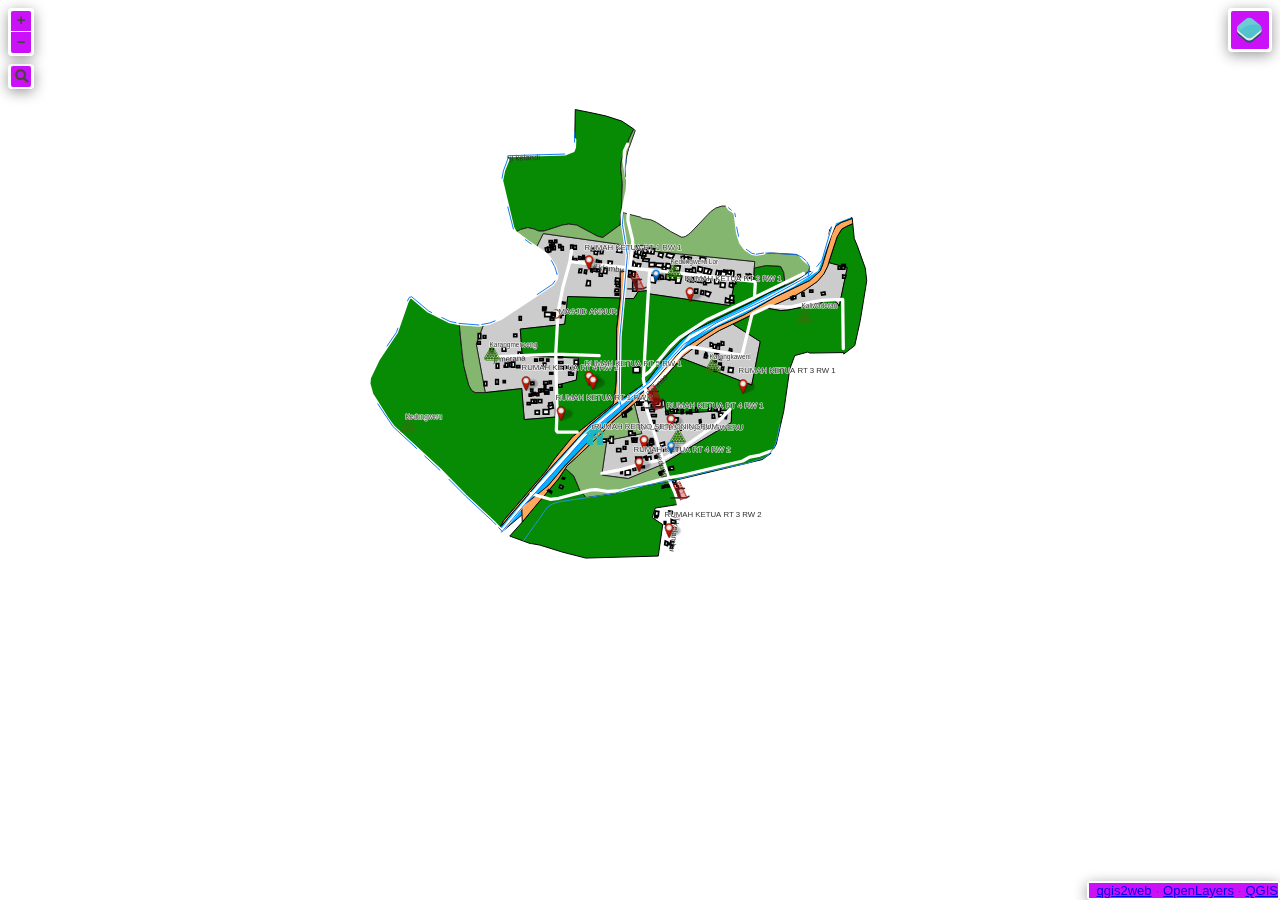
==== peta.html @ 65f56fa5 "first commit" ====
<!doctype html>
<html lang="en">
    <head>
        <meta charset="utf-8">
        <meta http-equiv="X-UA-Compatible" content="IE=edge">
        <meta name="viewport" content="initial-scale=1,user-scalable=no,maximum-scale=1,width=device-width">
        <meta name="mobile-web-app-capable" content="yes">
        <meta name="apple-mobile-web-app-capable" content="yes">
        <link rel="stylesheet" href="./resources/ol.css">
        <link rel="stylesheet" href="resources/fontawesome-all.min.css">
        <link href="resources/ol-geocoder.min.css" rel="stylesheet">
        <link rel="stylesheet" href="./resources/ol-layerswitcher.css">
        <link rel="stylesheet" href="./resources/qgis2web.css">
        <style>
        html, body {
            background-color: #ffffff;
        }
        .ol-control > * {
            background-color: #cb11f8!important;
            color: #444444!important;
            border-radius: 0px;
        }
        .ol-attribution a, .gcd-gl-input::placeholder, .search-layer-input-search::placeholder {
            color: #444444!important;
        }
        .search-layer-input-search {
            background-color: #cb11f8!important;
        }
        .ol-control > *:focus, .ol-control >*:hover {
            background-color: rgba(203, 17, 248, 0.7)!important;
        } 
        .ol-control {
            background-color: rgba(255,255,255,.4) !important;
            padding: 2px !important;
        } 
        </style>

        <style>
        html, body, #map {
            width: 100%;
            height: 100%;
            padding: 0;
            margin: 0;
        }
        </style>
        <title></title>
    </head>
    <body>
        <div id="map">
            <div id="popup" class="ol-popup">
                <a href="#" id="popup-closer" class="ol-popup-closer"></a>
                <div id="popup-content"></div>
            </div>
        </div>
        <script src="resources/qgis2web_expressions.js"></script>
<script src="resources/proj4.js"></script>
        <script>proj4.defs('EPSG:4326','+proj=longlat +datum=WGS84 +no_defs');</script>
        <script src="./resources/functions.js"></script>
        <script src="./resources/ol.js"></script>
        <script src="./resources/ol-layerswitcher.js"></script>
        <script src="resources/ol-geocoder.js"></script>
        <script src="layers/ADMINISTRASIDESA_AR_25K_1.js"></script><script src="layers/PEMUKIMAN_AR_25K_2.js"></script><script src="layers/SUNGAI_AR_25K_3.js"></script><script src="layers/AGRISAWAH_AR_25K_4.js"></script><script src="layers/AGRIKEBUN_AR_25K_5.js"></script><script src="layers/NONAGRIALANG_AR_25K_6.js"></script><script src="layers/ihum_poly_7.js"></script><script src="layers/ihum_line_8.js"></script><script src="layers/TOPONIMI_PT_25K_9.js"></script><script src="layers/SUNGAI_LN_25K_10.js"></script><script src="layers/IRIGASI_LN_25K_11.js"></script><script src="layers/TAMBANGAN_PT_25K_12.js"></script><script src="layers/TONGGAKKM_PT_25K_13.js"></script><script src="layers/PEMERINTAHAN_PT_25K_14.js"></script><script src="layers/NIAGA_PT_25K_15.js"></script><script src="layers/SARANAIBADAH_PT_25K_16.js"></script><script src="layers/BANGUNAN_PT_25K_17.js"></script><script src="layers/KESEHATAN_PT_25K_18.js"></script><script src="layers/JEMBATAN_PT_25K_19.js"></script><script src="layers/PENDIDIKAN_PT_25K_20.js"></script><script src="layers/ADMINISTRASIDESA_AR_25Kcopy_21.js"></script>
        <script src="styles/ADMINISTRASIDESA_AR_25K_1_style.js"></script><script src="styles/PEMUKIMAN_AR_25K_2_style.js"></script><script src="styles/SUNGAI_AR_25K_3_style.js"></script><script src="styles/AGRISAWAH_AR_25K_4_style.js"></script><script src="styles/AGRIKEBUN_AR_25K_5_style.js"></script><script src="styles/NONAGRIALANG_AR_25K_6_style.js"></script><script src="styles/ihum_poly_7_style.js"></script><script src="styles/ihum_line_8_style.js"></script><script src="styles/TOPONIMI_PT_25K_9_style.js"></script><script src="styles/SUNGAI_LN_25K_10_style.js"></script><script src="styles/IRIGASI_LN_25K_11_style.js"></script><script src="styles/TAMBANGAN_PT_25K_12_style.js"></script><script src="styles/TONGGAKKM_PT_25K_13_style.js"></script><script src="styles/PEMERINTAHAN_PT_25K_14_style.js"></script><script src="styles/NIAGA_PT_25K_15_style.js"></script><script src="styles/SARANAIBADAH_PT_25K_16_style.js"></script><script src="styles/BANGUNAN_PT_25K_17_style.js"></script><script src="styles/KESEHATAN_PT_25K_18_style.js"></script><script src="styles/JEMBATAN_PT_25K_19_style.js"></script><script src="styles/PENDIDIKAN_PT_25K_20_style.js"></script><script src="styles/ADMINISTRASIDESA_AR_25Kcopy_21_style.js"></script>
        <script src="./layers/layers.js" type="text/javascript"></script> 
        <script src="./resources/Autolinker.min.js"></script>
        <script src="./resources/qgis2web.js"></script>
    </body>
</html>
---- resources/ol.css ----
.ol-box{box-sizing:border-box;border-radius:2px;border:2px solid #00f}.ol-mouse-position{top:8px;right:8px;position:absolute}.ol-scale-line{background:rgba(0,60,136,.3);border-radius:4px;bottom:8px;left:8px;padding:2px;position:absolute}.ol-scale-line-inner{border:1px solid #eee;border-top:none;color:#eee;font-size:10px;text-align:center;margin:1px;will-change:contents,width;transition:all .25s}.ol-scale-bar{position:absolute;bottom:8px;left:8px}.ol-scale-step-marker{width:1px;height:15px;background-color:#000;float:right;z-Index:10}.ol-scale-step-text{position:absolute;bottom:-5px;font-size:12px;z-Index:11;color:#000;text-shadow:-2px 0 #fff,0 2px #fff,2px 0 #fff,0 -2px #fff}.ol-scale-text{position:absolute;font-size:14px;text-align:center;bottom:25px;color:#000;text-shadow:-2px 0 #fff,0 2px #fff,2px 0 #fff,0 -2px #fff}.ol-scale-singlebar{position:relative;height:10px;z-Index:9;box-sizing:border-box;border:1px solid #000}.ol-unsupported{display:none}.ol-unselectable,.ol-viewport{-webkit-touch-callout:none;-webkit-user-select:none;-moz-user-select:none;-ms-user-select:none;user-select:none;-webkit-tap-highlight-color:transparent}.ol-selectable{-webkit-touch-callout:default;-webkit-user-select:text;-moz-user-select:text;-ms-user-select:text;user-select:text}.ol-grabbing{cursor:-webkit-grabbing;cursor:-moz-grabbing;cursor:grabbing}.ol-grab{cursor:move;cursor:-webkit-grab;cursor:-moz-grab;cursor:grab}.ol-control{position:absolute;background-color:rgba(255,255,255,.4);border-radius:4px;padding:2px}.ol-control:hover{background-color:rgba(255,255,255,.6)}.ol-zoom{top:.5em;left:.5em}.ol-rotate{top:.5em;right:.5em;transition:opacity .25s linear,visibility 0s linear}.ol-rotate.ol-hidden{opacity:0;visibility:hidden;transition:opacity .25s linear,visibility 0s linear .25s}.ol-zoom-extent{top:4.643em;left:.5em}.ol-full-screen{right:.5em;top:.5em}.ol-control button{display:block;margin:1px;padding:0;color:#fff;font-size:1.14em;font-weight:700;text-decoration:none;text-align:center;height:1.375em;width:1.375em;line-height:.4em;background-color:rgba(0,60,136,.5);border:none;border-radius:2px}.ol-control button::-moz-focus-inner{border:none;padding:0}.ol-zoom-extent button{line-height:1.4em}.ol-compass{display:block;font-weight:400;font-size:1.2em;will-change:transform}.ol-touch .ol-control button{font-size:1.5em}.ol-touch .ol-zoom-extent{top:5.5em}.ol-control button:focus,.ol-control button:hover{text-decoration:none;background-color:rgba(0,60,136,.7)}.ol-zoom .ol-zoom-in{border-radius:2px 2px 0 0}.ol-zoom .ol-zoom-out{border-radius:0 0 2px 2px}.ol-attribution{text-align:right;bottom:.5em;right:.5em;max-width:calc(100% - 1.3em)}.ol-attribution ul{margin:0;padding:0 .5em;color:#000;text-shadow:0 0 2px #fff}.ol-attribution li{display:inline;list-style:none}.ol-attribution li:not(:last-child):after{content:" "}.ol-attribution img{max-height:2em;max-width:inherit;vertical-align:middle}.ol-attribution button,.ol-attribution ul{display:inline-block}.ol-attribution.ol-collapsed ul{display:none}.ol-attribution:not(.ol-collapsed){background:rgba(255,255,255,.8)}.ol-attribution.ol-uncollapsible{bottom:0;right:0;border-radius:4px 0 0}.ol-attribution.ol-uncollapsible img{margin-top:-.2em;max-height:1.6em}.ol-attribution.ol-uncollapsible button{display:none}.ol-zoomslider{top:4.5em;left:.5em;height:200px}.ol-zoomslider button{position:relative;height:10px}.ol-touch .ol-zoomslider{top:5.5em}.ol-overviewmap{left:.5em;bottom:.5em}.ol-overviewmap.ol-uncollapsible{bottom:0;left:0;border-radius:0 4px 0 0}.ol-overviewmap .ol-overviewmap-map,.ol-overviewmap button{display:inline-block}.ol-overviewmap .ol-overviewmap-map{border:1px solid #7b98bc;height:150px;margin:2px;width:150px}.ol-overviewmap:not(.ol-collapsed) button{bottom:1px;left:2px;position:absolute}.ol-overviewmap.ol-collapsed .ol-overviewmap-map,.ol-overviewmap.ol-uncollapsible button{display:none}.ol-overviewmap:not(.ol-collapsed){background:rgba(255,255,255,.8)}.ol-overviewmap-box{border:2px dotted rgba(0,60,136,.7)}.ol-overviewmap .ol-overviewmap-box:hover{cursor:move}
/*# sourceMappingURL=ol.css.map */
---- resources/ol-geocoder.min.css ----
/*!
 * ol-geocoder - v4.3.4
 * A geocoder extension compatible with OpenLayers v6.x to v9.0
 * https://github.com/Dominique92/ol-geocoder
 * Built: 15/03/2024 09:40:16
 */
 
 .ol-touch .ol-control.gcd-gl-control button{font-size:1.14em}.ol-touch .ol-geocoder.gcd-gl-container{font-size:1.1em}.ol-geocoder.gcd-gl-container{box-sizing:border-box;font-size:.9em;left:.5em;position:absolute;top:4.875em}.ol-geocoder.gcd-gl-container *,.ol-geocoder.gcd-gl-container :after,.ol-geocoder.gcd-gl-container :before{box-sizing:inherit}.ol-geocoder .gcd-gl-control{height:2.1875em;overflow:hidden;transition:width .2s,height .2s;width:2.1875em}.ol-geocoder .gcd-gl-expanded{height:2.1875em;width:15.625em}.ol-geocoder .gcd-gl-input{background-color:#fff;border:1px solid #ccc;color:#222;font-family:inherit;font-size:.875em;left:2.5em;padding:5px;position:absolute;top:.25em;width:14.84375em;z-index:99}.ol-geocoder .gcd-gl-input:focus{border:none;box-shadow:inset 0 0 0 1px #4d90fe,inset 0 0 5px #4d90fe;outline:none}.ol-geocoder .gcd-gl-search{background-color:transparent;border:none;cursor:pointer;display:inline-block;height:100%;line-height:1.4;outline:0;position:absolute;right:0;top:0;width:1.5625em;z-index:100}.ol-geocoder .gcd-gl-search:after{color:#333;content:"\2386";cursor:pointer;display:inline-block;font-size:1.5em}.ol-geocoder .gcd-gl-btn{cursor:pointer;height:1.5625em;left:.125em;position:absolute;top:.125em;width:1.5625em}.ol-geocoder .gcd-gl-btn:after{content:"\1F50D"}.ol-geocoder ul.gcd-gl-result{background-color:#fff;border-radius:4px;border-top:none;border-top-left-radius:0;border-top-right-radius:0;box-shadow:0 1px 7px rgba(0,0,0,.8);left:2em;list-style:none;margin:0;max-height:18.75em;overflow-x:hidden;overflow-y:auto;padding:0;position:absolute;top:2.1875em;transition:max-height .3s ease-in;white-space:normal;width:16.25em}.ol-geocoder ul.gcd-gl-result>li{border-bottom:1px solid #eee;line-height:.875rem;overflow:hidden;padding:0;width:100%}.ol-geocoder ul.gcd-gl-result>li>a{display:block;padding:3px 5px;text-decoration:none}.ol-geocoder ul.gcd-gl-result>li>a:hover{background-color:#d4d4d4}.ol-geocoder ul.gcd-gl-result>li:nth-child(odd){background-color:#e0ffe0}.ol-geocoder ul.gcd-gl-result:empty{display:none}.ol-geocoder.gcd-txt-container{box-sizing:border-box;height:4.375em;left:calc(50% - 12.5em);position:absolute;top:.5em;width:25em}.ol-geocoder.gcd-txt-container *,.ol-geocoder.gcd-txt-container :after,.ol-geocoder.gcd-txt-container :before{box-sizing:inherit}.ol-geocoder .gcd-txt-control{background-color:#fff;border:1px solid #ccc;height:4.375em;overflow:hidden;position:relative;width:100%}.ol-geocoder .gcd-txt-label{display:inline-block;text-align:center;width:100%}.ol-geocoder .gcd-txt-input{background-color:transparent;border:none;font-family:inherit;font-size:.875em;height:100%;left:0;padding:5px 30px 5px 40px;position:absolute;text-indent:6px;top:0;width:100%;z-index:99}.ol-geocoder .gcd-txt-input:focus{box-shadow:inset 0 0 0 1px #4d90fe,inset 0 0 6px #4d90fe;outline:none}.ol-geocoder .gcd-txt-search{background-color:transparent;border:none;cursor:pointer;display:inline-block;height:100%;line-height:100%;outline:0;position:absolute;right:0;top:0;vertical-align:middle;width:2.5em;z-index:100}.ol-geocoder .gcd-txt-search:after{color:#333;content:"\2386";cursor:pointer;display:inline-block;font-size:2em}.ol-geocoder .gcd-txt-glass{display:inline-block;height:100%;left:9px;position:absolute;top:26px;width:2.5em;z-index:100}.ol-geocoder .gcd-txt-glass:after{content:"\1F50D"}.ol-geocoder ul.gcd-txt-result{background-color:#fff;border-radius:4px;border-top:none;border-top-left-radius:0;border-top-right-radius:0;box-shadow:0 1px 7px rgba(0,0,0,.8);left:0;list-style:none;margin:0;max-height:18.75em;overflow-x:hidden;overflow-y:auto;padding:0;position:absolute;top:4.575em;transition:max-height .3s ease-in;white-space:normal;width:25em}.ol-geocoder ul.gcd-txt-result>li{border-bottom:1px solid #eee;line-height:.875rem;overflow:hidden;padding:0;width:100%}.ol-geocoder ul.gcd-txt-result>li>a{display:block;padding:3px 5px;text-decoration:none}.ol-geocoder ul.gcd-txt-result>li>a:hover{background-color:#d4d4d4}.ol-geocoder ul.gcd-txt-result>li:nth-child(odd){background-color:#e0ffe0}.ol-geocoder ul.gcd-txt-result:empty{display:none}.ol-geocoder .gcd-hidden{opacity:0;visibility:hidden}.ol-geocoder .gcd-pseudo-rotate:after{animation:spin .7s linear infinite}@keyframes spin{0%{transform:rotate(0deg)}to{transform:rotate(1turn)}}.gcd-address,.gcd-road{color:#333;font-size:.875em;font-weight:500}.gcd-city{font-weight:400}.gcd-city,.gcd-country{color:#333;font-size:.75em}.gcd-country{font-weight:lighter}
---- resources/ol-layerswitcher.css ----
.layer-switcher {
  position: absolute;
  top: 3.5em;
  right: 0.5em;
  text-align: left;
}

.layer-switcher .panel {
  margin: 0;
  border: 4px solid #eee;
  border-radius: 4px;
  background-color: white;
  display: none;
  max-height: inherit;
  height: 100%;
  box-sizing: border-box;
  overflow-y: auto;
}

.layer-switcher button {
  float: right;
  z-index: 1;
  width: 38px;
  height: 38px;
  background-image: url('[data-uri]')
    /*logo.png*/;
  background-repeat: no-repeat;
  background-position: 2px;
  background-color: white;
  color: black;
  border: none;
}

.layer-switcher button:focus,
.layer-switcher button:hover {
  background-color: white;
}

.layer-switcher.shown {
  overflow-y: hidden;
  display: flex;
  flex-direction: column;
  max-height: calc(100% - 5.5em);
}

.layer-switcher.shown.ol-control {
  background-color: transparent;
}

.layer-switcher.shown.ol-control:hover {
  background-color: transparent;
}
.layer-switcher.shown .panel {
  display: block;
}

.layer-switcher.shown button {
  display: none;
}

.layer-switcher.shown.layer-switcher-activation-mode-click > button {
  display: block;
  background-image: unset;
  right: 2px;
  position: absolute;
  background-color: #eee;
  margin: 1px;
}

.layer-switcher.shown button:focus,
.layer-switcher.shown button:hover {
  background-color: #fafafa;
}

.layer-switcher ul {
  list-style: none;
  margin: 1.6em 0.4em;
  padding-left: 0;
}
.layer-switcher ul ul {
  padding-left: 1.2em;
  margin: 0.1em 0 0 0;
}
.layer-switcher li.group + li.group {
  margin-top: 0.4em;
}
.layer-switcher li.group + li.layer-switcher-base-group {
}

.layer-switcher li.group > label {
  font-weight: bold;
}

.layer-switcher.layer-switcher-group-select-style-none li.group > label {
  padding-left: 1.2em;
}

.layer-switcher li {
  position: relative;
  margin-top: 0.3em;
}

.layer-switcher li input {
  position: absolute;
  left: 1.2em;
  height: 1em;
  width: 1em;
  font-size: 1em;
}
.layer-switcher li label {
  padding-left: 2.7em;
  padding-right: 1.2em;
  display: inline-block;
  margin-top: 1px;
}

.layer-switcher label.disabled {
  opacity: 0.4;
}

.layer-switcher input {
  margin: 0px;
}

.layer-switcher.touch ::-webkit-scrollbar {
  width: 4px;
}

.layer-switcher.touch ::-webkit-scrollbar-track {
  -webkit-box-shadow: inset 0 0 6px rgba(0, 0, 0, 0.3);
  border-radius: 10px;
}

.layer-switcher.touch ::-webkit-scrollbar-thumb {
  border-radius: 10px;
  -webkit-box-shadow: inset 0 0 6px rgba(0, 0, 0, 0.5);
}

li.layer-switcher-base-group > label {
  padding-left: 1.2em;
}

.layer-switcher .group button {
  position: absolute;
  left: 0;
  display: inline-block;
  vertical-align: top;
  float: none;
  font-size: 1em;
  width: 1em;
  height: 1em;
  margin: 0;
  background-position: center 2px;
  background-image: url('[data-uri]');
  -webkit-transition: -webkit-transform 0.2s ease-in-out;
  -ms-transition: -ms-transform 0.2s ease-in-out;
  transition: transform 0.2s ease-in-out;
}

.layer-switcher .group.layer-switcher-close button {
  transform: rotate(-90deg);
  -webkit-transform: rotate(-90deg);
}

.layer-switcher .group.layer-switcher-fold.layer-switcher-close > ul {
  overflow: hidden;
  height: 0;
}

/*layerswitcher on the right*/
.layer-switcher.shown.layer-switcher-activation-mode-click {
  padding-left: 34px;
}
.layer-switcher.shown.layer-switcher-activation-mode-click > button {
  left: 0;
  border-right: 0;
}

/*layerswitcher on the left*/
/*
.layer-switcher.shown.layer-switcher-activation-mode-click {
  padding-right: 34px;
}
.layer-switcher.shown.layer-switcher-activation-mode-click > button {
  right: 0;
  border-left: 0;
}
*/
---- resources/qgis2web.css ----
html, body {
    height: 100%;
    padding: 0;
    margin: 0;
    font-family: sans-serif;
    font-size: small;
}


#map {
    width: 100%;
    height: 100%;
}

.ol-control {
	clear: both;
	box-shadow: 0 3px 14px rgba(0, 0, 0, 0.4);
}

.ol-selectable {
	z-index: 3;
}

.ol-popup {
    display: none;
    position: absolute;
    background-color: white;
    padding: 15px;
	border-radius: 10px;
    bottom: 10px;
    left: 50%;
    transform: translateX(-50%);
	box-shadow: 0 3px 14px rgba(0,0,0,0.4);
}

.ol-popup:after, .ol-popup:before {
    top: 100%;
    border: solid transparent;
    content: " ";
    position: absolute;
}

.ol-popup:after {
    border-top-color: white;
    border-width: 10px;
    left: 50%;
    margin-left: -10px;
}

.ol-popup:before {
    border-top-color: #cccccc;
    border-width: 11px;
    left: 50%;
    margin-left: -11px;
}

.ol-popup-closer {
	text-decoration: none;
    position: absolute;
    top: 4px;
    right: 4px;
    text-align: center;
    width: 19px;
    color: #999;
    font-family: cursive;
    font-weight: bold;
}

.ol-popup-closer:after {
    content: "X";
}

#popup-content {
	font-size: 12px;
    line-height: 1.2;
    margin-top: 5px;
	max-height: 70vh;
	max-width: 70vw;
	overflow: auto;
}

#popup-content ul {
    list-style-type: none;
    padding-left: 0;
	margin: unset;
}

#popup-content li {
    margin-bottom:0.25em;
}

#popup-content>ul>li>a {
    position: relative;
    display: block;
    padding: 2px;
    border-bottom: 1px solid #666;
    font-size: 12.5px;
}

#popup-content>table {
    font-size: 11.4px;
}

.lds-roller-img{
    background-image: url("[data-uri]");
	background-size: contain;
}

th, td {
    vertical-align: top;
    text-align: left;
	color: #333;
}

th {
	min-width: 100px;
}
td {
	min-width: 100px;
}

td img {
	max-height: 60vh!important;
	max-width: 60vw!important;
}

td video {
	max-height: 60vh!important;
	max-width: 60vw!important;
}

.ol-overlaycontainer-stopevent #top-right-container .layer-switcher:hover ~ .ol-overlaycontainer-stopevent .ol-overlay-container .ol-popup {
    display: none!important;
}


#top-left-container {
    position: absolute;
    left: 0;
    top: 0;
}
#bottom-left-container {
    position: absolute;
    left: 0;
    bottom: 0;
}
#top-right-container {
    position: absolute;
    right: 0;
    top: 0;
    display: contents;
}
#bottom-right-container {
    position: absolute;
    right: 0;
    bottom: 0;
}

.top-left-title, .top-left-abstract  {
    position: relative;
    float: left;
    margin-top: 8px;
    margin-left: 8px;
}
.bottom-left-title, .bottom-left-abstract  {
    position: relative;
    float: left;
    margin-bottom: 8px;
    margin-left: 8px;
}
.top-right-title, .top-right-abstract  {
    position: relative;
    float: right;
    margin-top: 8px;
    margin-right: 8px;
}
.bottom-right-title, .bottom-right-abstract  {
    position: relative;
    float: right;
    margin-bottom: 8px;
    margin-right: 8px;
}


.project-title  {
    margin: 1px;
    padding: 5px;
}

#abstract {
    max-width: 30%;
}
.ol-touch #abstract {
    max-width: 50%;
}

.project-abstract {
    font: bold 18px 'Lucida Console', Monaco, monospace;
    width: 20px;
    height: 20px;
    display: block;
    text-align: center;
    cursor: pointer;
    padding: 3px;
    
}

.project-abstract-uncollapsed {
    width: auto;
    height: auto;
    display: block;
    padding: 3px;
    cursor: default;
    margin: 1px;
}


.ol-zoom {
	position: relative;
    float: left;
    top: unset;
    left: unset;
    margin-top: 8px;
    margin-left: 8px;
}


/* measurement */
.measure-control {
	position: relative;
    float: left;
    top: unset !important;
    left: unset !important;
    margin-top: 8px;
    margin-left: 8px;
	display: flex;
}

.tooltip {
    position: relative;
    background: rgba(0, 0, 0, 0.5);
    border-radius: 4px;
    color: white;
    padding: 4px 8px;
    opacity: 0.7;
    white-space: nowrap;
  }
  .tooltip-measure {
    opacity: 1;
    font-weight: bold;
  }
  .tooltip-static {
    background-color: #ffcc33;
    color: black;
    border: 1px solid white;
  }
  .tooltip-measure:before,
  .tooltip-static:before {
    border-top: 6px solid rgba(0, 0, 0, 0.5);
    border-right: 6px solid transparent;
    border-left: 6px solid transparent;
    content: "";
    position: absolute;
    bottom: -6px;
    margin-left: -7px;
    left: 50%;
  }
  .tooltip-static:before {
    border-top-color: #ffcc33;
  }
  .ol-touch .measure-control {
    top: 130px;
  }
  .measure-control label {
    padding: 1px;
    padding-right: 4px;
  }


 .geolocate {
 position: relative !important;
 float: left;
 top: unset !important;
 left: unset !important;
 margin-top: 8px;
 margin-left: 8px;
}


.ol-geocoder {
    position: relative !important;
    float: left !important;
    top: unset!important;
    left: unset !important;
	margin-top: 8px;
    margin-left: 8px;
    clear: both;
}
.gcd-gl-control {
	position: relative !important;
}
.gcd-gl-control button:after{
	display: none;
}

.search-layer {
	position: relative !important;
    float: left;
    top: unset !important;
    left: unset !important;
    margin-top: 8px;
    margin-left: 8px;
}

.search-layer-input-search{
    left: 26px;
    width: 144px;
    top: 3px;
    padding: 3px;
}

.search-layer-input-search:after{
    left: 27px;
    width: 139px;
    top: 0px;
    padding: 4px;
    border: 3px solid rgba(255,255,255,.4) !important;
}

.ol-scale-line {
    background: none !important;
    position: relative;
    float: left;
    bottom: unset;
    left: unset;
    margin-bottom: 8px;
    margin-left: 8px;
}
.ol-scale-line-inner {
    border: 2px solid ;
    border-top: none ;
    background: rgba(255, 255, 255, 0.5);
    color: black;
	margin: unset;
}

.layer-switcher {
    position: relative;
    float: right;
    top: unset;
    right: 0;
    bottom: unset!important;
    margin-top: 8px;
    margin-right: 8px;
	padding: 3px;
	background-color: rgba(255,255,255,.4)!important;
}

.layer-switcher:hover{
	background-color: rgba(255, 255, 255, .6)!important;
}

.layer-switcher .panel {
	border: unset;
	border-radius: unset;
    float: right;
    width: fit-content;
	margin: 1px;
	max-height: calc(100vh - 200px);
    box-sizing: unset;
}

.layer-switcher.shown{
    align-items: flex-end;
}

.layer-switcher.shown.layer-switcher-activation-mode-click > button {
    position: relative;
	border-radius: 5px;
	font-size: x-large;
	font-family: serif;
    z-index: 2;
}

.layer-switcher img {
    max-width: 22px;
    max-height: 22px;
}


.ol-attribution {
	display: none;
}
.bottom-attribution {
	float: right;
	position: relative;
	display: flex;
	}
.bottom-attribution button {
	display: none;
	}
.bottom-attribution ul {
	padding: unset;
	margin: unset;
	display: flex;
	list-style: none;
	gap: 8px;
	} 	
.bottom-attribution > li {
	padding-left: 8px !important;
	list-style: none;	
	}
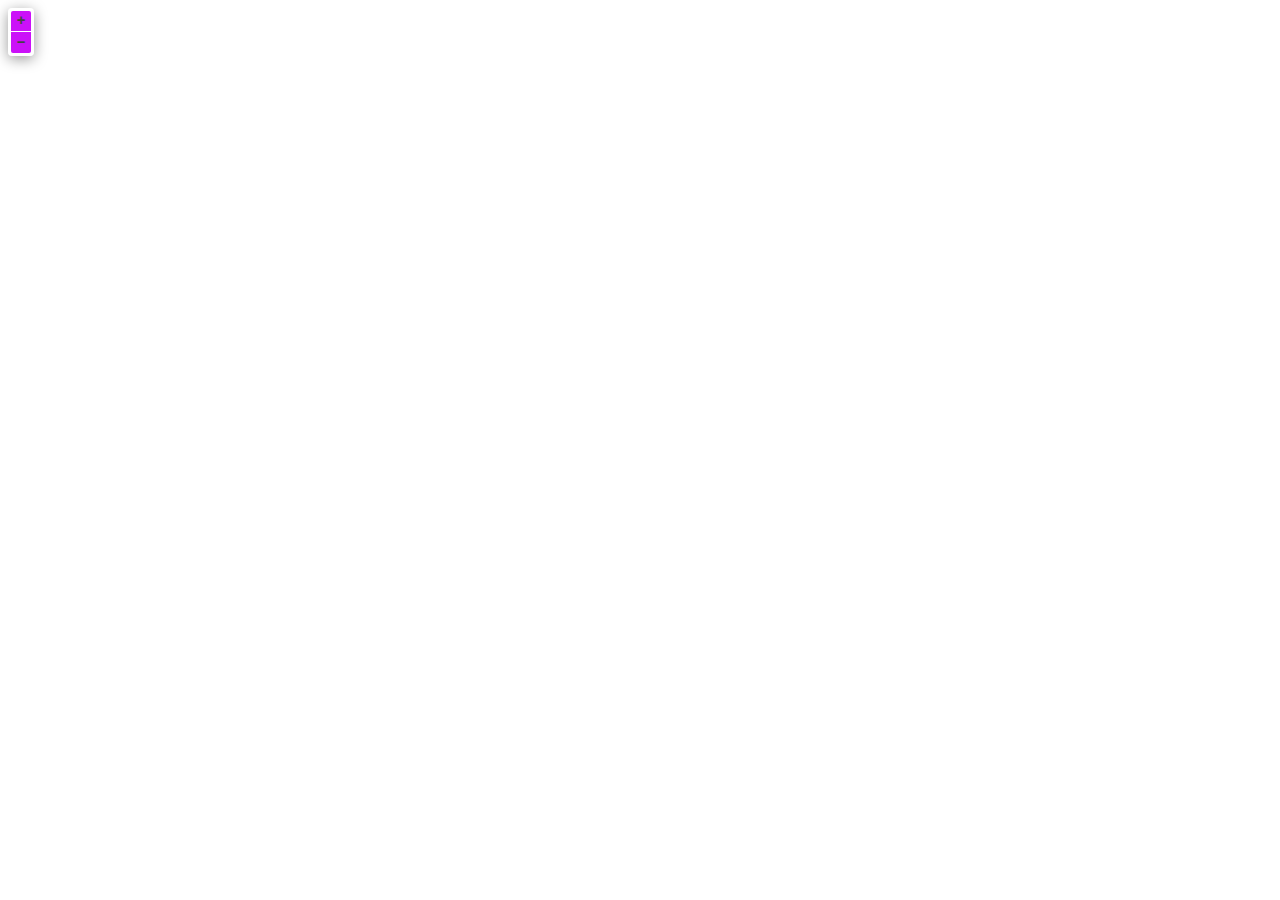
==== commit 029998c4: "Update peta.html" ====
--- a/peta.html
+++ b/peta.html
@@ -1,17 +1,17 @@
 <!doctype html>
 <html lang="en">
-    <head>
-        <meta charset="utf-8">
-        <meta http-equiv="X-UA-Compatible" content="IE=edge">
-        <meta name="viewport" content="initial-scale=1,user-scalable=no,maximum-scale=1,width=device-width">
-        <meta name="mobile-web-app-capable" content="yes">
-        <meta name="apple-mobile-web-app-capable" content="yes">
-        <link rel="stylesheet" href="./resources/ol.css">
-        <link rel="stylesheet" href="resources/fontawesome-all.min.css">
-        <link href="resources/ol-geocoder.min.css" rel="stylesheet">
-        <link rel="stylesheet" href="./resources/ol-layerswitcher.css">
-        <link rel="stylesheet" href="./resources/qgis2web.css">
-        <style>
+<head>
+    <meta charset="utf-8">
+    <meta http-equiv="X-UA-Compatible" content="IE=edge">
+    <meta name="viewport" content="initial-scale=1,user-scalable=no,maximum-scale=1,width=device-width">
+    <meta name="mobile-web-app-capable" content="yes">
+    <meta name="apple-mobile-web-app-capable" content="yes">
+    <link rel="stylesheet" href="./resources/ol.css">
+    <link rel="stylesheet" href="resources/fontawesome-all.min.css">
+    <link href="resources/ol-geocoder.min.css" rel="stylesheet">
+    <link rel="stylesheet" href="./resources/ol-layerswitcher.css">
+    <link rel="stylesheet" href="./resources/qgis2web.css">
+    <style>
         html, body {
             background-color: #ffffff;
         }
@@ -33,36 +33,56 @@
             background-color: rgba(255,255,255,.4) !important;
             padding: 2px !important;
         } 
-        </style>
+    </style>
 
-        <style>
+    <style>
         html, body, #map {
             width: 100%;
             height: 100%;
             padding: 0;
             margin: 0;
         }
-        </style>
-        <title></title>
-    </head>
-    <body>
-        <div id="map">
-            <div id="popup" class="ol-popup">
-                <a href="#" id="popup-closer" class="ol-popup-closer"></a>
-                <div id="popup-content"></div>
-            </div>
+    </style>
+    <title>Map without OpenStreetMap</title>
+</head>
+<body>
+    <div id="map">
+        <div id="popup" class="ol-popup">
+            <a href="#" id="popup-closer" class="ol-popup-closer"></a>
+            <div id="popup-content"></div>
         </div>
-        <script src="resources/qgis2web_expressions.js"></script>
-<script src="resources/proj4.js"></script>
-        <script>proj4.defs('EPSG:4326','+proj=longlat +datum=WGS84 +no_defs');</script>
-        <script src="./resources/functions.js"></script>
-        <script src="./resources/ol.js"></script>
-        <script src="./resources/ol-layerswitcher.js"></script>
-        <script src="resources/ol-geocoder.js"></script>
-        <script src="layers/ADMINISTRASIDESA_AR_25K_1.js"></script><script src="layers/PEMUKIMAN_AR_25K_2.js"></script><script src="layers/SUNGAI_AR_25K_3.js"></script><script src="layers/AGRISAWAH_AR_25K_4.js"></script><script src="layers/AGRIKEBUN_AR_25K_5.js"></script><script src="layers/NONAGRIALANG_AR_25K_6.js"></script><script src="layers/ihum_poly_7.js"></script><script src="layers/ihum_line_8.js"></script><script src="layers/TOPONIMI_PT_25K_9.js"></script><script src="layers/SUNGAI_LN_25K_10.js"></script><script src="layers/IRIGASI_LN_25K_11.js"></script><script src="layers/TAMBANGAN_PT_25K_12.js"></script><script src="layers/TONGGAKKM_PT_25K_13.js"></script><script src="layers/PEMERINTAHAN_PT_25K_14.js"></script><script src="layers/NIAGA_PT_25K_15.js"></script><script src="layers/SARANAIBADAH_PT_25K_16.js"></script><script src="layers/BANGUNAN_PT_25K_17.js"></script><script src="layers/KESEHATAN_PT_25K_18.js"></script><script src="layers/JEMBATAN_PT_25K_19.js"></script><script src="layers/PENDIDIKAN_PT_25K_20.js"></script><script src="layers/ADMINISTRASIDESA_AR_25Kcopy_21.js"></script>
-        <script src="styles/ADMINISTRASIDESA_AR_25K_1_style.js"></script><script src="styles/PEMUKIMAN_AR_25K_2_style.js"></script><script src="styles/SUNGAI_AR_25K_3_style.js"></script><script src="styles/AGRISAWAH_AR_25K_4_style.js"></script><script src="styles/AGRIKEBUN_AR_25K_5_style.js"></script><script src="styles/NONAGRIALANG_AR_25K_6_style.js"></script><script src="styles/ihum_poly_7_style.js"></script><script src="styles/ihum_line_8_style.js"></script><script src="styles/TOPONIMI_PT_25K_9_style.js"></script><script src="styles/SUNGAI_LN_25K_10_style.js"></script><script src="styles/IRIGASI_LN_25K_11_style.js"></script><script src="styles/TAMBANGAN_PT_25K_12_style.js"></script><script src="styles/TONGGAKKM_PT_25K_13_style.js"></script><script src="styles/PEMERINTAHAN_PT_25K_14_style.js"></script><script src="styles/NIAGA_PT_25K_15_style.js"></script><script src="styles/SARANAIBADAH_PT_25K_16_style.js"></script><script src="styles/BANGUNAN_PT_25K_17_style.js"></script><script src="styles/KESEHATAN_PT_25K_18_style.js"></script><script src="styles/JEMBATAN_PT_25K_19_style.js"></script><script src="styles/PENDIDIKAN_PT_25K_20_style.js"></script><script src="styles/ADMINISTRASIDESA_AR_25Kcopy_21_style.js"></script>
-        <script src="./layers/layers.js" type="text/javascript"></script> 
-        <script src="./resources/Autolinker.min.js"></script>
-        <script src="./resources/qgis2web.js"></script>
-    </body>
+    </div>
+    
+    <!-- Scripts for Map Configuration -->
+    <script src="resources/qgis2web_expressions.js"></script>
+    <script src="resources/proj4.js"></script>
+    <script>proj4.defs('EPSG:4326','+proj=longlat +datum=WGS84 +no_defs');</script>
+    <script src="./resources/functions.js"></script>
+    <script src="./resources/ol.js"></script>
+    <script src="./resources/ol-layerswitcher.js"></script>
+    <script src="resources/ol-geocoder.js"></script>
+    
+    <!-- Layer Scripts -->
+    <script src="layers/ADMINISTRASIDESA_AR_25K_1.js"></script>
+    <script src="layers/PEMUKIMAN_AR_25K_2.js"></script>
+    <!-- (Include only the layers you want without base map) -->
+    
+    <script src="styles/ADMINISTRASIDESA_AR_25K_1_style.js"></script>
+    <script src="styles/PEMUKIMAN_AR_25K_2_style.js"></script>
+    
+    <!-- Map Initialization Script -->
+    <script>
+        // Initialize the map without a base layer
+        const map = new ol.Map({
+            target: 'map',
+            layers: [
+                // Add only the layers you need here, without OpenStreetMap or other base layers
+            ],
+            view: new ol.View({
+                center: ol.proj.fromLonLat([110.0, -7.0]), // Set to your coordinates
+                zoom: 10
+            })
+        });
+    </script>
+</body>
 </html>
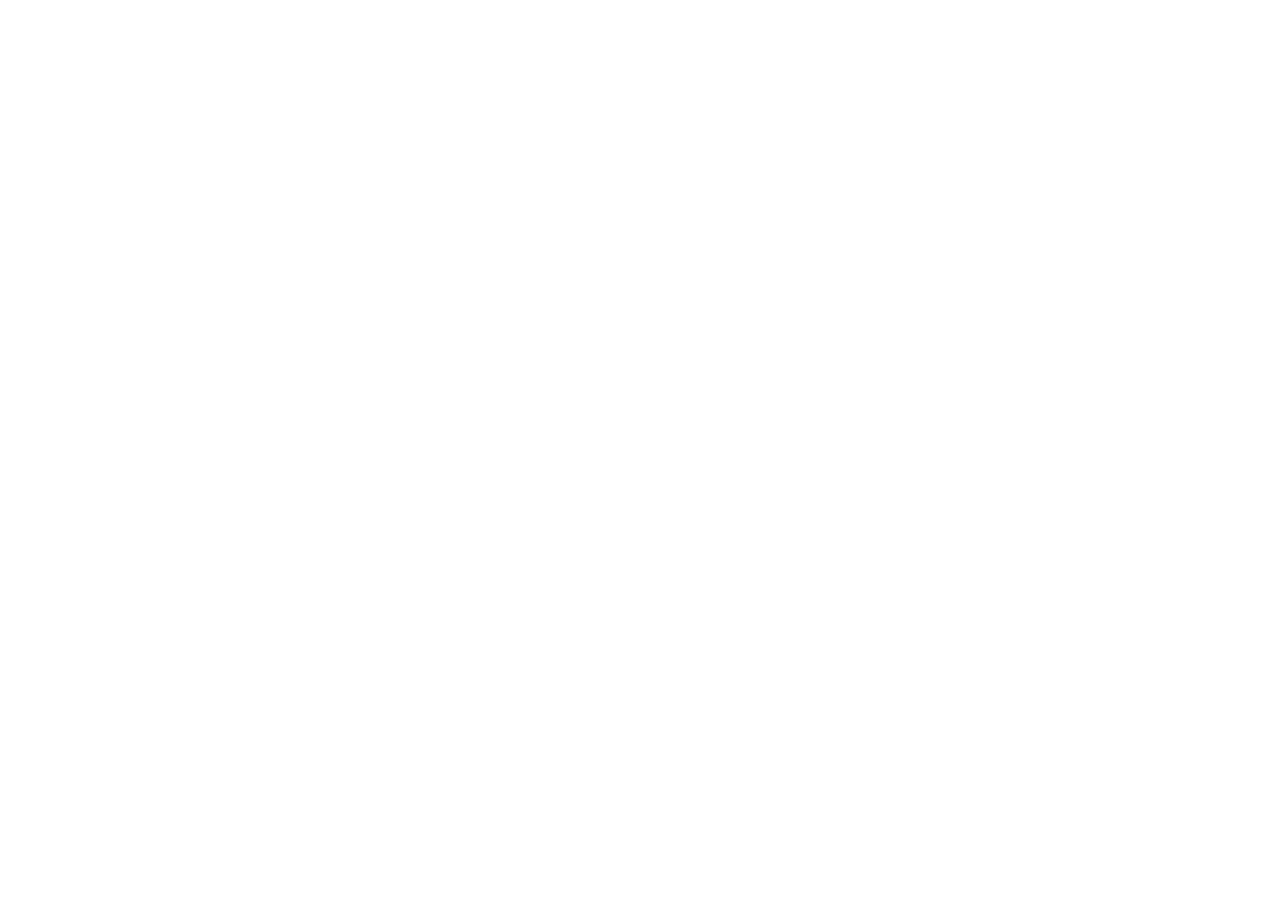
==== commit a8d377e6: "Update peta.html" ====
--- a/peta.html
+++ b/peta.html
@@ -12,38 +12,17 @@
     <link rel="stylesheet" href="./resources/ol-layerswitcher.css">
     <link rel="stylesheet" href="./resources/qgis2web.css">
     <style>
-        html, body {
-            background-color: #ffffff;
-        }
-        .ol-control > * {
-            background-color: #cb11f8!important;
-            color: #444444!important;
-            border-radius: 0px;
-        }
-        .ol-attribution a, .gcd-gl-input::placeholder, .search-layer-input-search::placeholder {
-            color: #444444!important;
-        }
-        .search-layer-input-search {
-            background-color: #cb11f8!important;
-        }
-        .ol-control > *:focus, .ol-control >*:hover {
-            background-color: rgba(203, 17, 248, 0.7)!important;
-        } 
-        .ol-control {
-            background-color: rgba(255,255,255,.4) !important;
-            padding: 2px !important;
-        } 
+        html, body { background-color: #ffffff; }
+        .ol-control > * { background-color: #cb11f8!important; color: #444444!important; border-radius: 0px; }
+        .ol-attribution a, .gcd-gl-input::placeholder, .search-layer-input-search::placeholder { color: #444444!important; }
+        .search-layer-input-search { background-color: #cb11f8!important; }
+        .ol-control > *:focus, .ol-control >*:hover { background-color: rgba(203, 17, 248, 0.7)!important; }
+        .ol-control { background-color: rgba(255,255,255,.4) !important; padding: 2px !important; }
     </style>
-
     <style>
-        html, body, #map {
-            width: 100%;
-            height: 100%;
-            padding: 0;
-            margin: 0;
-        }
+        html, body, #map { width: 100%; height: 100%; padding: 0; margin: 0; }
     </style>
-    <title>Map without OpenStreetMap</title>
+    <title></title>
 </head>
 <body>
     <div id="map">
@@ -52,8 +31,6 @@
             <div id="popup-content"></div>
         </div>
     </div>
-    
-    <!-- Scripts for Map Configuration -->
     <script src="resources/qgis2web_expressions.js"></script>
     <script src="resources/proj4.js"></script>
     <script>proj4.defs('EPSG:4326','+proj=longlat +datum=WGS84 +no_defs');</script>
@@ -61,28 +38,51 @@
     <script src="./resources/ol.js"></script>
     <script src="./resources/ol-layerswitcher.js"></script>
     <script src="resources/ol-geocoder.js"></script>
-    
     <!-- Layer Scripts -->
     <script src="layers/ADMINISTRASIDESA_AR_25K_1.js"></script>
     <script src="layers/PEMUKIMAN_AR_25K_2.js"></script>
-    <!-- (Include only the layers you want without base map) -->
-    
+    <script src="layers/SUNGAI_AR_25K_3.js"></script>
+    <script src="layers/AGRISAWAH_AR_25K_4.js"></script>
+    <script src="layers/AGRIKEBUN_AR_25K_5.js"></script>
+    <script src="layers/NONAGRIALANG_AR_25K_6.js"></script>
+    <script src="layers/ihum_poly_7.js"></script>
+    <script src="layers/ihum_line_8.js"></script>
+    <script src="layers/TOPONIMI_PT_25K_9.js"></script>
+    <script src="layers/SUNGAI_LN_25K_10.js"></script>
+    <script src="layers/IRIGASI_LN_25K_11.js"></script>
+    <script src="layers/TAMBANGAN_PT_25K_12.js"></script>
+    <script src="layers/TONGGAKKM_PT_25K_13.js"></script>
+    <script src="layers/PEMERINTAHAN_PT_25K_14.js"></script>
+    <script src="layers/NIAGA_PT_25K_15.js"></script>
+    <script src="layers/SARANAIBADAH_PT_25K_16.js"></script>
+    <script src="layers/BANGUNAN_PT_25K_17.js"></script>
+    <script src="layers/KESEHATAN_PT_25K_18.js"></script>
+    <script src="layers/JEMBATAN_PT_25K_19.js"></script>
+    <script src="layers/PENDIDIKAN_PT_25K_20.js"></script>
+    <script src="layers/ADMINISTRASIDESA_AR_25Kcopy_21.js"></script>
+    <!-- Style Scripts -->
     <script src="styles/ADMINISTRASIDESA_AR_25K_1_style.js"></script>
     <script src="styles/PEMUKIMAN_AR_25K_2_style.js"></script>
-    
-    <!-- Map Initialization Script -->
-    <script>
-        // Initialize the map without a base layer
-        const map = new ol.Map({
-            target: 'map',
-            layers: [
-                // Add only the layers you need here, without OpenStreetMap or other base layers
-            ],
-            view: new ol.View({
-                center: ol.proj.fromLonLat([110.0, -7.0]), // Set to your coordinates
-                zoom: 10
-            })
-        });
-    </script>
+    <script src="styles/SUNGAI_AR_25K_3_style.js"></script>
+    <script src="styles/AGRISAWAH_AR_25K_4_style.js"></script>
+    <script src="styles/AGRIKEBUN_AR_25K_5_style.js"></script>
+    <script src="styles/NONAGRIALANG_AR_25K_6_style.js"></script>
+    <script src="styles/ihum_poly_7_style.js"></script>
+    <script src="styles/ihum_line_8_style.js"></script>
+    <script src="styles/TOPONIMI_PT_25K_9_style.js"></script>
+    <script src="styles/SUNGAI_LN_25K_10_style.js"></script>
+    <script src="styles/IRIGASI_LN_25K_11_style.js"></script>
+    <script src="styles/TAMBANGAN_PT_25K_12_style.js"></script>
+    <script src="styles/TONGGAKKM_PT_25K_13_style.js"></script>
+    <script src="styles/PEMERINTAHAN_PT_25K_14_style.js"></script>
+    <script src="styles/NIAGA_PT_25K_15_style.js"></script>
+    <script src="styles/SARANAIBADAH_PT_25K_16_style.js"></script>
+    <script src="styles/BANGUNAN_PT_25K_17_style.js"></script>
+    <script src="styles/KESEHATAN_PT_25K_18_style.js"></script>
+    <script src="styles/JEMBATAN_PT_25K_19_style.js"></script>
+    <script src="styles/PENDIDIKAN_PT_25K_20_style.js"></script>
+    <script src="styles/ADMINISTRASIDESA_AR_25Kcopy_21_style.js"></script>
+    <script src="./resources/Autolinker.min.js"></script>
+    <script src="./resources/qgis2web.js"></script>
 </body>
 </html>
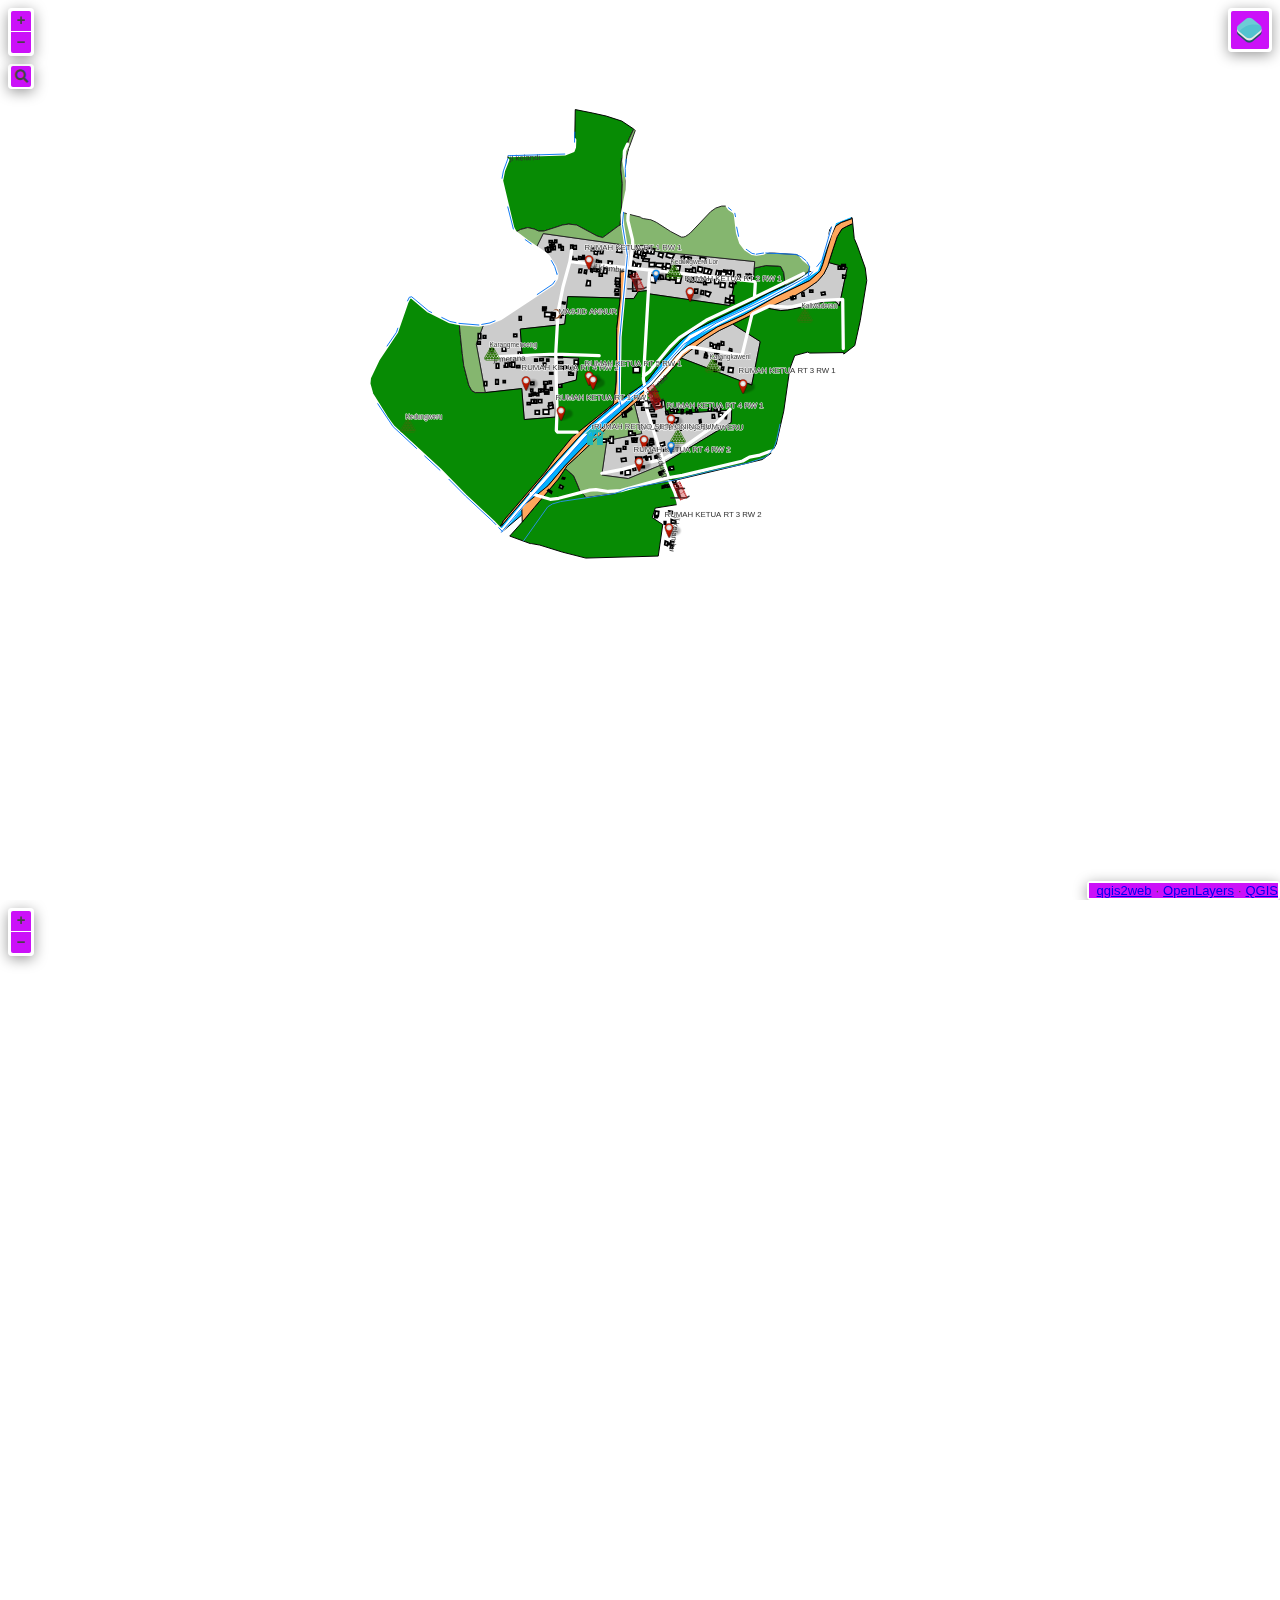
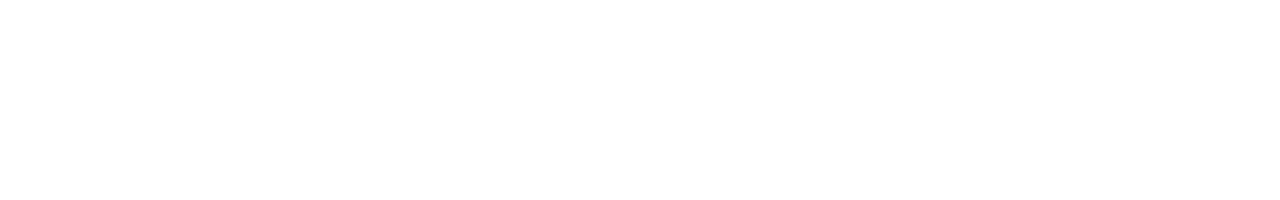
==== commit 66e9e619: "Update peta.html" ====
--- a/peta.html
+++ b/peta.html
@@ -1,88 +1,123 @@
 <!doctype html>
 <html lang="en">
-<head>
-    <meta charset="utf-8">
-    <meta http-equiv="X-UA-Compatible" content="IE=edge">
-    <meta name="viewport" content="initial-scale=1,user-scalable=no,maximum-scale=1,width=device-width">
-    <meta name="mobile-web-app-capable" content="yes">
-    <meta name="apple-mobile-web-app-capable" content="yes">
-    <link rel="stylesheet" href="./resources/ol.css">
-    <link rel="stylesheet" href="resources/fontawesome-all.min.css">
-    <link href="resources/ol-geocoder.min.css" rel="stylesheet">
-    <link rel="stylesheet" href="./resources/ol-layerswitcher.css">
-    <link rel="stylesheet" href="./resources/qgis2web.css">
-    <style>
-        html, body { background-color: #ffffff; }
-        .ol-control > * { background-color: #cb11f8!important; color: #444444!important; border-radius: 0px; }
-        .ol-attribution a, .gcd-gl-input::placeholder, .search-layer-input-search::placeholder { color: #444444!important; }
-        .search-layer-input-search { background-color: #cb11f8!important; }
-        .ol-control > *:focus, .ol-control >*:hover { background-color: rgba(203, 17, 248, 0.7)!important; }
-        .ol-control { background-color: rgba(255,255,255,.4) !important; padding: 2px !important; }
-    </style>
-    <style>
-        html, body, #map { width: 100%; height: 100%; padding: 0; margin: 0; }
-    </style>
-    <title></title>
-</head>
-<body>
-    <div id="map">
-        <div id="popup" class="ol-popup">
-            <a href="#" id="popup-closer" class="ol-popup-closer"></a>
-            <div id="popup-content"></div>
+    <head>
+        <meta charset="utf-8">
+        <meta http-equiv="X-UA-Compatible" content="IE=edge">
+        <meta name="viewport" content="initial-scale=1,user-scalable=no,maximum-scale=1,width=device-width">
+        <meta name="mobile-web-app-capable" content="yes">
+        <meta name="apple-mobile-web-app-capable" content="yes">
+        <link rel="stylesheet" href="./resources/ol.css">
+        <link rel="stylesheet" href="resources/fontawesome-all.min.css">
+        <link href="resources/ol-geocoder.min.css" rel="stylesheet">
+        <link rel="stylesheet" href="./resources/ol-layerswitcher.css">
+        <link rel="stylesheet" href="./resources/qgis2web.css">
+        <style>
+        html, body {
+            background-color: #ffffff;
+        }
+        .ol-control > * {
+            background-color: #cb11f8!important;
+            color: #444444!important;
+            border-radius: 0px;
+        }
+        .ol-attribution a, .gcd-gl-input::placeholder, .search-layer-input-search::placeholder {
+            color: #444444!important;
+        }
+        .search-layer-input-search {
+            background-color: #cb11f8!important;
+        }
+        .ol-control > *:focus, .ol-control >*:hover {
+            background-color: rgba(203, 17, 248, 0.7)!important;
+        } 
+        .ol-control {
+            background-color: rgba(255,255,255,.4) !important;
+            padding: 2px !important;
+        } 
+        </style>
+
+        <style>
+        html, body, #map {
+            width: 100%;
+            height: 100%;
+            padding: 0;
+            margin: 0;
+        }
+        </style>
+        <title>Peta Tanpa OpenStreetMap</title>
+    </head>
+    <body>
+        <div id="map">
+            <div id="popup" class="ol-popup">
+                <a href="#" id="popup-closer" class="ol-popup-closer"></a>
+                <div id="popup-content"></div>
+            </div>
         </div>
-    </div>
-    <script src="resources/qgis2web_expressions.js"></script>
-    <script src="resources/proj4.js"></script>
-    <script>proj4.defs('EPSG:4326','+proj=longlat +datum=WGS84 +no_defs');</script>
-    <script src="./resources/functions.js"></script>
-    <script src="./resources/ol.js"></script>
-    <script src="./resources/ol-layerswitcher.js"></script>
-    <script src="resources/ol-geocoder.js"></script>
-    <!-- Layer Scripts -->
-    <script src="layers/ADMINISTRASIDESA_AR_25K_1.js"></script>
-    <script src="layers/PEMUKIMAN_AR_25K_2.js"></script>
-    <script src="layers/SUNGAI_AR_25K_3.js"></script>
-    <script src="layers/AGRISAWAH_AR_25K_4.js"></script>
-    <script src="layers/AGRIKEBUN_AR_25K_5.js"></script>
-    <script src="layers/NONAGRIALANG_AR_25K_6.js"></script>
-    <script src="layers/ihum_poly_7.js"></script>
-    <script src="layers/ihum_line_8.js"></script>
-    <script src="layers/TOPONIMI_PT_25K_9.js"></script>
-    <script src="layers/SUNGAI_LN_25K_10.js"></script>
-    <script src="layers/IRIGASI_LN_25K_11.js"></script>
-    <script src="layers/TAMBANGAN_PT_25K_12.js"></script>
-    <script src="layers/TONGGAKKM_PT_25K_13.js"></script>
-    <script src="layers/PEMERINTAHAN_PT_25K_14.js"></script>
-    <script src="layers/NIAGA_PT_25K_15.js"></script>
-    <script src="layers/SARANAIBADAH_PT_25K_16.js"></script>
-    <script src="layers/BANGUNAN_PT_25K_17.js"></script>
-    <script src="layers/KESEHATAN_PT_25K_18.js"></script>
-    <script src="layers/JEMBATAN_PT_25K_19.js"></script>
-    <script src="layers/PENDIDIKAN_PT_25K_20.js"></script>
-    <script src="layers/ADMINISTRASIDESA_AR_25Kcopy_21.js"></script>
-    <!-- Style Scripts -->
-    <script src="styles/ADMINISTRASIDESA_AR_25K_1_style.js"></script>
-    <script src="styles/PEMUKIMAN_AR_25K_2_style.js"></script>
-    <script src="styles/SUNGAI_AR_25K_3_style.js"></script>
-    <script src="styles/AGRISAWAH_AR_25K_4_style.js"></script>
-    <script src="styles/AGRIKEBUN_AR_25K_5_style.js"></script>
-    <script src="styles/NONAGRIALANG_AR_25K_6_style.js"></script>
-    <script src="styles/ihum_poly_7_style.js"></script>
-    <script src="styles/ihum_line_8_style.js"></script>
-    <script src="styles/TOPONIMI_PT_25K_9_style.js"></script>
-    <script src="styles/SUNGAI_LN_25K_10_style.js"></script>
-    <script src="styles/IRIGASI_LN_25K_11_style.js"></script>
-    <script src="styles/TAMBANGAN_PT_25K_12_style.js"></script>
-    <script src="styles/TONGGAKKM_PT_25K_13_style.js"></script>
-    <script src="styles/PEMERINTAHAN_PT_25K_14_style.js"></script>
-    <script src="styles/NIAGA_PT_25K_15_style.js"></script>
-    <script src="styles/SARANAIBADAH_PT_25K_16_style.js"></script>
-    <script src="styles/BANGUNAN_PT_25K_17_style.js"></script>
-    <script src="styles/KESEHATAN_PT_25K_18_style.js"></script>
-    <script src="styles/JEMBATAN_PT_25K_19_style.js"></script>
-    <script src="styles/PENDIDIKAN_PT_25K_20_style.js"></script>
-    <script src="styles/ADMINISTRASIDESA_AR_25Kcopy_21_style.js"></script>
-    <script src="./resources/Autolinker.min.js"></script>
-    <script src="./resources/qgis2web.js"></script>
-</body>
+        <script src="resources/qgis2web_expressions.js"></script>
+        <script src="resources/proj4.js"></script>
+        <script>
+            proj4.defs('EPSG:4326','+proj=longlat +datum=WGS84 +no_defs');
+        </script>
+        <script src="./resources/functions.js"></script>
+        <script src="./resources/ol.js"></script>
+        <script src="./resources/ol-layerswitcher.js"></script>
+        <script src="resources/ol-geocoder.js"></script>
+        <script src="layers/ADMINISTRASIDESA_AR_25K_1.js"></script>
+        <script src="layers/PEMUKIMAN_AR_25K_2.js"></script>
+        <script src="layers/SUNGAI_AR_25K_3.js"></script>
+        <script src="layers/AGRISAWAH_AR_25K_4.js"></script>
+        <script src="layers/AGRIKEBUN_AR_25K_5.js"></script>
+        <script src="layers/NONAGRIALANG_AR_25K_6.js"></script>
+        <script src="layers/ihum_poly_7.js"></script>
+        <script src="layers/ihum_line_8.js"></script>
+        <script src="layers/TOPONIMI_PT_25K_9.js"></script>
+        <script src="layers/SUNGAI_LN_25K_10.js"></script>
+        <script src="layers/IRIGASI_LN_25K_11.js"></script>
+        <script src="layers/TAMBANGAN_PT_25K_12.js"></script>
+        <script src="layers/TONGGAKKM_PT_25K_13.js"></script>
+        <script src="layers/PEMERINTAHAN_PT_25K_14.js"></script>
+        <script src="layers/NIAGA_PT_25K_15.js"></script>
+        <script src="layers/SARANAIBADAH_PT_25K_16.js"></script>
+        <script src="layers/BANGUNAN_PT_25K_17.js"></script>
+        <script src="layers/KESEHATAN_PT_25K_18.js"></script>
+        <script src="layers/JEMBATAN_PT_25K_19.js"></script>
+        <script src="layers/PENDIDIKAN_PT_25K_20.js"></script>
+        <script src="layers/ADMINISTRASIDESA_AR_25Kcopy_21.js"></script>
+        <script src="styles/ADMINISTRASIDESA_AR_25K_1_style.js"></script>
+        <script src="styles/PEMUKIMAN_AR_25K_2_style.js"></script>
+        <script src="styles/SUNGAI_AR_25K_3_style.js"></script>
+        <script src="styles/AGRISAWAH_AR_25K_4_style.js"></script>
+        <script src="styles/AGRIKEBUN_AR_25K_5_style.js"></script>
+        <script src="styles/NONAGRIALANG_AR_25K_6_style.js"></script>
+        <script src="styles/ihum_poly_7_style.js"></script>
+        <script src="styles/ihum_line_8_style.js"></script>
+        <script src="styles/TOPONIMI_PT_25K_9_style.js"></script>
+        <script src="styles/SUNGAI_LN_25K_10_style.js"></script>
+        <script src="styles/IRIGASI_LN_25K_11_style.js"></script>
+        <script src="styles/TAMBANGAN_PT_25K_12_style.js"></script>
+        <script src="styles/TONGGAKKM_PT_25K_13_style.js"></script>
+        <script src="styles/PEMERINTAHAN_PT_25K_14_style.js"></script>
+        <script src="styles/NIAGA_PT_25K_15_style.js"></script>
+        <script src="styles/SARANAIBADAH_PT_25K_16_style.js"></script>
+        <script src="styles/BANGUNAN_PT_25K_17_style.js"></script>
+        <script src="styles/KESEHATAN_PT_25K_18_style.js"></script>
+        <script src="styles/JEMBATAN_PT_25K_19_style.js"></script>
+        <script src="styles/PENDIDIKAN_PT_25K_20_style.js"></script>
+        <script src="styles/ADMINISTRASIDESA_AR_25Kcopy_21_style.js"></script>
+        <script src="./layers/layers.js" type="text/javascript"></script> 
+        <script src="./resources/Autolinker.min.js"></script>
+        <script src="./resources/qgis2web.js"></script>
+        <script>
+            // Membuat peta tanpa OpenStreetMap
+            var map = new ol.Map({
+                target: 'map',
+                layers: [
+                    // Tambahkan layer lainnya jika diperlukan, tanpa OpenStreetMap
+                ],
+                view: new ol.View({
+                    center: ol.proj.fromLonLat([0, 0]), // Sesuaikan koordinat pusat peta
+                    zoom: 2
+                })
+            });
+        </script>
+    </body>
 </html>
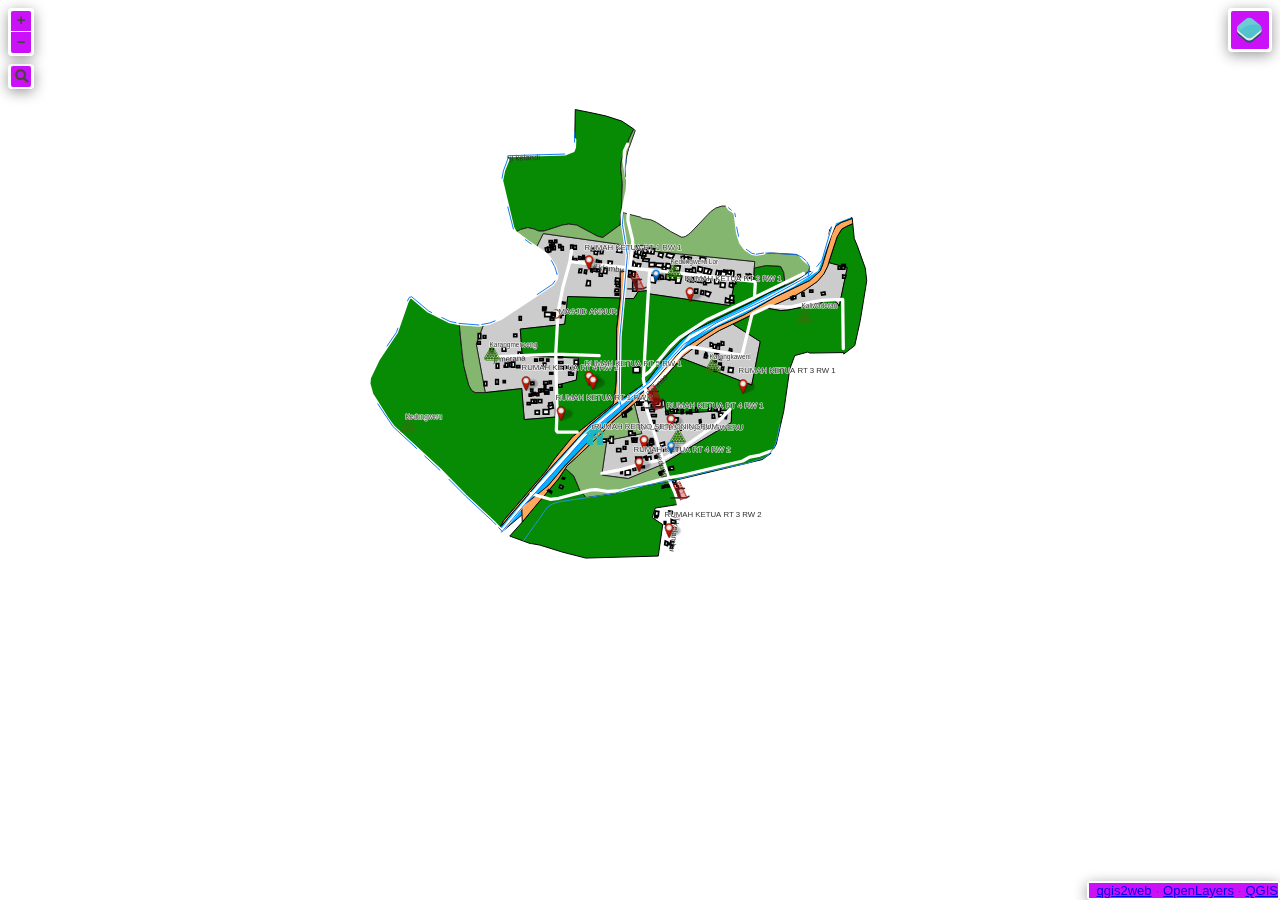
==== commit a73ea1cb: "Add files via upload" ====
--- a/peta.html
+++ b/peta.html
@@ -1,123 +1,68 @@
-<!doctype html>
-<html lang="en">
-    <head>
-        <meta charset="utf-8">
-        <meta http-equiv="X-UA-Compatible" content="IE=edge">
-        <meta name="viewport" content="initial-scale=1,user-scalable=no,maximum-scale=1,width=device-width">
-        <meta name="mobile-web-app-capable" content="yes">
-        <meta name="apple-mobile-web-app-capable" content="yes">
-        <link rel="stylesheet" href="./resources/ol.css">
-        <link rel="stylesheet" href="resources/fontawesome-all.min.css">
-        <link href="resources/ol-geocoder.min.css" rel="stylesheet">
-        <link rel="stylesheet" href="./resources/ol-layerswitcher.css">
-        <link rel="stylesheet" href="./resources/qgis2web.css">
-        <style>
-        html, body {
-            background-color: #ffffff;
-        }
-        .ol-control > * {
-            background-color: #cb11f8!important;
-            color: #444444!important;
-            border-radius: 0px;
-        }
-        .ol-attribution a, .gcd-gl-input::placeholder, .search-layer-input-search::placeholder {
-            color: #444444!important;
-        }
-        .search-layer-input-search {
-            background-color: #cb11f8!important;
-        }
-        .ol-control > *:focus, .ol-control >*:hover {
-            background-color: rgba(203, 17, 248, 0.7)!important;
-        } 
-        .ol-control {
-            background-color: rgba(255,255,255,.4) !important;
-            padding: 2px !important;
-        } 
-        </style>
-
-        <style>
-        html, body, #map {
-            width: 100%;
-            height: 100%;
-            padding: 0;
-            margin: 0;
-        }
-        </style>
-        <title>Peta Tanpa OpenStreetMap</title>
-    </head>
-    <body>
-        <div id="map">
-            <div id="popup" class="ol-popup">
-                <a href="#" id="popup-closer" class="ol-popup-closer"></a>
-                <div id="popup-content"></div>
-            </div>
-        </div>
-        <script src="resources/qgis2web_expressions.js"></script>
-        <script src="resources/proj4.js"></script>
-        <script>
-            proj4.defs('EPSG:4326','+proj=longlat +datum=WGS84 +no_defs');
-        </script>
-        <script src="./resources/functions.js"></script>
-        <script src="./resources/ol.js"></script>
-        <script src="./resources/ol-layerswitcher.js"></script>
-        <script src="resources/ol-geocoder.js"></script>
-        <script src="layers/ADMINISTRASIDESA_AR_25K_1.js"></script>
-        <script src="layers/PEMUKIMAN_AR_25K_2.js"></script>
-        <script src="layers/SUNGAI_AR_25K_3.js"></script>
-        <script src="layers/AGRISAWAH_AR_25K_4.js"></script>
-        <script src="layers/AGRIKEBUN_AR_25K_5.js"></script>
-        <script src="layers/NONAGRIALANG_AR_25K_6.js"></script>
-        <script src="layers/ihum_poly_7.js"></script>
-        <script src="layers/ihum_line_8.js"></script>
-        <script src="layers/TOPONIMI_PT_25K_9.js"></script>
-        <script src="layers/SUNGAI_LN_25K_10.js"></script>
-        <script src="layers/IRIGASI_LN_25K_11.js"></script>
-        <script src="layers/TAMBANGAN_PT_25K_12.js"></script>
-        <script src="layers/TONGGAKKM_PT_25K_13.js"></script>
-        <script src="layers/PEMERINTAHAN_PT_25K_14.js"></script>
-        <script src="layers/NIAGA_PT_25K_15.js"></script>
-        <script src="layers/SARANAIBADAH_PT_25K_16.js"></script>
-        <script src="layers/BANGUNAN_PT_25K_17.js"></script>
-        <script src="layers/KESEHATAN_PT_25K_18.js"></script>
-        <script src="layers/JEMBATAN_PT_25K_19.js"></script>
-        <script src="layers/PENDIDIKAN_PT_25K_20.js"></script>
-        <script src="layers/ADMINISTRASIDESA_AR_25Kcopy_21.js"></script>
-        <script src="styles/ADMINISTRASIDESA_AR_25K_1_style.js"></script>
-        <script src="styles/PEMUKIMAN_AR_25K_2_style.js"></script>
-        <script src="styles/SUNGAI_AR_25K_3_style.js"></script>
-        <script src="styles/AGRISAWAH_AR_25K_4_style.js"></script>
-        <script src="styles/AGRIKEBUN_AR_25K_5_style.js"></script>
-        <script src="styles/NONAGRIALANG_AR_25K_6_style.js"></script>
-        <script src="styles/ihum_poly_7_style.js"></script>
-        <script src="styles/ihum_line_8_style.js"></script>
-        <script src="styles/TOPONIMI_PT_25K_9_style.js"></script>
-        <script src="styles/SUNGAI_LN_25K_10_style.js"></script>
-        <script src="styles/IRIGASI_LN_25K_11_style.js"></script>
-        <script src="styles/TAMBANGAN_PT_25K_12_style.js"></script>
-        <script src="styles/TONGGAKKM_PT_25K_13_style.js"></script>
-        <script src="styles/PEMERINTAHAN_PT_25K_14_style.js"></script>
-        <script src="styles/NIAGA_PT_25K_15_style.js"></script>
-        <script src="styles/SARANAIBADAH_PT_25K_16_style.js"></script>
-        <script src="styles/BANGUNAN_PT_25K_17_style.js"></script>
-        <script src="styles/KESEHATAN_PT_25K_18_style.js"></script>
-        <script src="styles/JEMBATAN_PT_25K_19_style.js"></script>
-        <script src="styles/PENDIDIKAN_PT_25K_20_style.js"></script>
-        <script src="styles/ADMINISTRASIDESA_AR_25Kcopy_21_style.js"></script>
-        <script src="./layers/layers.js" type="text/javascript"></script> 
-        <script src="./resources/Autolinker.min.js"></script>
-        <script src="./resources/qgis2web.js"></script>
-        <script>
-            // Membuat peta tanpa OpenStreetMap
-            var map = new ol.Map({
-                target: 'map',
-                layers: [
-                    // Tambahkan layer lainnya jika diperlukan, tanpa OpenStreetMap
-                ],
-                view: new ol.View({
-                    center: ol.proj.fromLonLat([0, 0]), // Sesuaikan koordinat pusat peta
-                    zoom: 2
-                })
-            });
-        </script>
-    </body>
-</html>
+<!doctype html>
+<html lang="en">
+    <head>
+        <meta charset="utf-8">
+        <meta http-equiv="X-UA-Compatible" content="IE=edge">
+        <meta name="viewport" content="initial-scale=1,user-scalable=no,maximum-scale=1,width=device-width">
+        <meta name="mobile-web-app-capable" content="yes">
+        <meta name="apple-mobile-web-app-capable" content="yes">
+        <link rel="stylesheet" href="./resources/ol.css">
+        <link rel="stylesheet" href="resources/fontawesome-all.min.css">
+        <link href="resources/ol-geocoder.min.css" rel="stylesheet">
+        <link rel="stylesheet" href="./resources/ol-layerswitcher.css">
+        <link rel="stylesheet" href="./resources/qgis2web.css">
+        <style>
+        html, body {
+            background-color: #ffffff;
+        }
+        .ol-control > * {
+            background-color: #cb11f8!important;
+            color: #444444!important;
+            border-radius: 0px;
+        }
+        .ol-attribution a, .gcd-gl-input::placeholder, .search-layer-input-search::placeholder {
+            color: #444444!important;
+        }
+        .search-layer-input-search {
+            background-color: #cb11f8!important;
+        }
+        .ol-control > *:focus, .ol-control >*:hover {
+            background-color: rgba(203, 17, 248, 0.7)!important;
+        } 
+        .ol-control {
+            background-color: rgba(255,255,255,.4) !important;
+            padding: 2px !important;
+        } 
+        </style>
+
+        <style>
+        html, body, #map {
+            width: 100%;
+            height: 100%;
+            padding: 0;
+            margin: 0;
+        }
+        </style>
+        <title></title>
+    </head>
+    <body>
+        <div id="map">
+            <div id="popup" class="ol-popup">
+                <a href="#" id="popup-closer" class="ol-popup-closer"></a>
+                <div id="popup-content"></div>
+            </div>
+        </div>
+        <script src="resources/qgis2web_expressions.js"></script>
+<script src="resources/proj4.js"></script>
+        <script>proj4.defs('EPSG:4326','+proj=longlat +datum=WGS84 +no_defs');</script>
+        <script src="./resources/functions.js"></script>
+        <script src="./resources/ol.js"></script>
+        <script src="./resources/ol-layerswitcher.js"></script>
+        <script src="resources/ol-geocoder.js"></script>
+        <script src="layers/ADMINISTRASIDESA_AR_25K_1.js"></script><script src="layers/PEMUKIMAN_AR_25K_2.js"></script><script src="layers/SUNGAI_AR_25K_3.js"></script><script src="layers/AGRISAWAH_AR_25K_4.js"></script><script src="layers/AGRIKEBUN_AR_25K_5.js"></script><script src="layers/NONAGRIALANG_AR_25K_6.js"></script><script src="layers/ihum_poly_7.js"></script><script src="layers/ihum_line_8.js"></script><script src="layers/TOPONIMI_PT_25K_9.js"></script><script src="layers/SUNGAI_LN_25K_10.js"></script><script src="layers/IRIGASI_LN_25K_11.js"></script><script src="layers/TAMBANGAN_PT_25K_12.js"></script><script src="layers/TONGGAKKM_PT_25K_13.js"></script><script src="layers/PEMERINTAHAN_PT_25K_14.js"></script><script src="layers/NIAGA_PT_25K_15.js"></script><script src="layers/SARANAIBADAH_PT_25K_16.js"></script><script src="layers/BANGUNAN_PT_25K_17.js"></script><script src="layers/KESEHATAN_PT_25K_18.js"></script><script src="layers/JEMBATAN_PT_25K_19.js"></script><script src="layers/PENDIDIKAN_PT_25K_20.js"></script><script src="layers/ADMINISTRASIDESA_AR_25Kcopy_21.js"></script>
+        <script src="styles/ADMINISTRASIDESA_AR_25K_1_style.js"></script><script src="styles/PEMUKIMAN_AR_25K_2_style.js"></script><script src="styles/SUNGAI_AR_25K_3_style.js"></script><script src="styles/AGRISAWAH_AR_25K_4_style.js"></script><script src="styles/AGRIKEBUN_AR_25K_5_style.js"></script><script src="styles/NONAGRIALANG_AR_25K_6_style.js"></script><script src="styles/ihum_poly_7_style.js"></script><script src="styles/ihum_line_8_style.js"></script><script src="styles/TOPONIMI_PT_25K_9_style.js"></script><script src="styles/SUNGAI_LN_25K_10_style.js"></script><script src="styles/IRIGASI_LN_25K_11_style.js"></script><script src="styles/TAMBANGAN_PT_25K_12_style.js"></script><script src="styles/TONGGAKKM_PT_25K_13_style.js"></script><script src="styles/PEMERINTAHAN_PT_25K_14_style.js"></script><script src="styles/NIAGA_PT_25K_15_style.js"></script><script src="styles/SARANAIBADAH_PT_25K_16_style.js"></script><script src="styles/BANGUNAN_PT_25K_17_style.js"></script><script src="styles/KESEHATAN_PT_25K_18_style.js"></script><script src="styles/JEMBATAN_PT_25K_19_style.js"></script><script src="styles/PENDIDIKAN_PT_25K_20_style.js"></script><script src="styles/ADMINISTRASIDESA_AR_25Kcopy_21_style.js"></script>
+        <script src="./layers/layers.js" type="text/javascript"></script> 
+        <script src="./resources/Autolinker.min.js"></script>
+        <script src="./resources/qgis2web.js"></script>
+    </body>
+</html>--- a/resources/ol.css
+++ b/resources/ol.css
@@ -1,2 +1,2 @@
-.ol-box{box-sizing:border-box;border-radius:2px;border:2px solid #00f}.ol-mouse-position{top:8px;right:8px;position:absolute}.ol-scale-line{background:rgba(0,60,136,.3);border-radius:4px;bottom:8px;left:8px;padding:2px;position:absolute}.ol-scale-line-inner{border:1px solid #eee;border-top:none;color:#eee;font-size:10px;text-align:center;margin:1px;will-change:contents,width;transition:all .25s}.ol-scale-bar{position:absolute;bottom:8px;left:8px}.ol-scale-step-marker{width:1px;height:15px;background-color:#000;float:right;z-Index:10}.ol-scale-step-text{position:absolute;bottom:-5px;font-size:12px;z-Index:11;color:#000;text-shadow:-2px 0 #fff,0 2px #fff,2px 0 #fff,0 -2px #fff}.ol-scale-text{position:absolute;font-size:14px;text-align:center;bottom:25px;color:#000;text-shadow:-2px 0 #fff,0 2px #fff,2px 0 #fff,0 -2px #fff}.ol-scale-singlebar{position:relative;height:10px;z-Index:9;box-sizing:border-box;border:1px solid #000}.ol-unsupported{display:none}.ol-unselectable,.ol-viewport{-webkit-touch-callout:none;-webkit-user-select:none;-moz-user-select:none;-ms-user-select:none;user-select:none;-webkit-tap-highlight-color:transparent}.ol-selectable{-webkit-touch-callout:default;-webkit-user-select:text;-moz-user-select:text;-ms-user-select:text;user-select:text}.ol-grabbing{cursor:-webkit-grabbing;cursor:-moz-grabbing;cursor:grabbing}.ol-grab{cursor:move;cursor:-webkit-grab;cursor:-moz-grab;cursor:grab}.ol-control{position:absolute;background-color:rgba(255,255,255,.4);border-radius:4px;padding:2px}.ol-control:hover{background-color:rgba(255,255,255,.6)}.ol-zoom{top:.5em;left:.5em}.ol-rotate{top:.5em;right:.5em;transition:opacity .25s linear,visibility 0s linear}.ol-rotate.ol-hidden{opacity:0;visibility:hidden;transition:opacity .25s linear,visibility 0s linear .25s}.ol-zoom-extent{top:4.643em;left:.5em}.ol-full-screen{right:.5em;top:.5em}.ol-control button{display:block;margin:1px;padding:0;color:#fff;font-size:1.14em;font-weight:700;text-decoration:none;text-align:center;height:1.375em;width:1.375em;line-height:.4em;background-color:rgba(0,60,136,.5);border:none;border-radius:2px}.ol-control button::-moz-focus-inner{border:none;padding:0}.ol-zoom-extent button{line-height:1.4em}.ol-compass{display:block;font-weight:400;font-size:1.2em;will-change:transform}.ol-touch .ol-control button{font-size:1.5em}.ol-touch .ol-zoom-extent{top:5.5em}.ol-control button:focus,.ol-control button:hover{text-decoration:none;background-color:rgba(0,60,136,.7)}.ol-zoom .ol-zoom-in{border-radius:2px 2px 0 0}.ol-zoom .ol-zoom-out{border-radius:0 0 2px 2px}.ol-attribution{text-align:right;bottom:.5em;right:.5em;max-width:calc(100% - 1.3em)}.ol-attribution ul{margin:0;padding:0 .5em;color:#000;text-shadow:0 0 2px #fff}.ol-attribution li{display:inline;list-style:none}.ol-attribution li:not(:last-child):after{content:" "}.ol-attribution img{max-height:2em;max-width:inherit;vertical-align:middle}.ol-attribution button,.ol-attribution ul{display:inline-block}.ol-attribution.ol-collapsed ul{display:none}.ol-attribution:not(.ol-collapsed){background:rgba(255,255,255,.8)}.ol-attribution.ol-uncollapsible{bottom:0;right:0;border-radius:4px 0 0}.ol-attribution.ol-uncollapsible img{margin-top:-.2em;max-height:1.6em}.ol-attribution.ol-uncollapsible button{display:none}.ol-zoomslider{top:4.5em;left:.5em;height:200px}.ol-zoomslider button{position:relative;height:10px}.ol-touch .ol-zoomslider{top:5.5em}.ol-overviewmap{left:.5em;bottom:.5em}.ol-overviewmap.ol-uncollapsible{bottom:0;left:0;border-radius:0 4px 0 0}.ol-overviewmap .ol-overviewmap-map,.ol-overviewmap button{display:inline-block}.ol-overviewmap .ol-overviewmap-map{border:1px solid #7b98bc;height:150px;margin:2px;width:150px}.ol-overviewmap:not(.ol-collapsed) button{bottom:1px;left:2px;position:absolute}.ol-overviewmap.ol-collapsed .ol-overviewmap-map,.ol-overviewmap.ol-uncollapsible button{display:none}.ol-overviewmap:not(.ol-collapsed){background:rgba(255,255,255,.8)}.ol-overviewmap-box{border:2px dotted rgba(0,60,136,.7)}.ol-overviewmap .ol-overviewmap-box:hover{cursor:move}
+.ol-box{box-sizing:border-box;border-radius:2px;border:2px solid #00f}.ol-mouse-position{top:8px;right:8px;position:absolute}.ol-scale-line{background:rgba(0,60,136,.3);border-radius:4px;bottom:8px;left:8px;padding:2px;position:absolute}.ol-scale-line-inner{border:1px solid #eee;border-top:none;color:#eee;font-size:10px;text-align:center;margin:1px;will-change:contents,width;transition:all .25s}.ol-scale-bar{position:absolute;bottom:8px;left:8px}.ol-scale-step-marker{width:1px;height:15px;background-color:#000;float:right;z-Index:10}.ol-scale-step-text{position:absolute;bottom:-5px;font-size:12px;z-Index:11;color:#000;text-shadow:-2px 0 #fff,0 2px #fff,2px 0 #fff,0 -2px #fff}.ol-scale-text{position:absolute;font-size:14px;text-align:center;bottom:25px;color:#000;text-shadow:-2px 0 #fff,0 2px #fff,2px 0 #fff,0 -2px #fff}.ol-scale-singlebar{position:relative;height:10px;z-Index:9;box-sizing:border-box;border:1px solid #000}.ol-unsupported{display:none}.ol-unselectable,.ol-viewport{-webkit-touch-callout:none;-webkit-user-select:none;-moz-user-select:none;-ms-user-select:none;user-select:none;-webkit-tap-highlight-color:transparent}.ol-selectable{-webkit-touch-callout:default;-webkit-user-select:text;-moz-user-select:text;-ms-user-select:text;user-select:text}.ol-grabbing{cursor:-webkit-grabbing;cursor:-moz-grabbing;cursor:grabbing}.ol-grab{cursor:move;cursor:-webkit-grab;cursor:-moz-grab;cursor:grab}.ol-control{position:absolute;background-color:rgba(255,255,255,.4);border-radius:4px;padding:2px}.ol-control:hover{background-color:rgba(255,255,255,.6)}.ol-zoom{top:.5em;left:.5em}.ol-rotate{top:.5em;right:.5em;transition:opacity .25s linear,visibility 0s linear}.ol-rotate.ol-hidden{opacity:0;visibility:hidden;transition:opacity .25s linear,visibility 0s linear .25s}.ol-zoom-extent{top:4.643em;left:.5em}.ol-full-screen{right:.5em;top:.5em}.ol-control button{display:block;margin:1px;padding:0;color:#fff;font-size:1.14em;font-weight:700;text-decoration:none;text-align:center;height:1.375em;width:1.375em;line-height:.4em;background-color:rgba(0,60,136,.5);border:none;border-radius:2px}.ol-control button::-moz-focus-inner{border:none;padding:0}.ol-zoom-extent button{line-height:1.4em}.ol-compass{display:block;font-weight:400;font-size:1.2em;will-change:transform}.ol-touch .ol-control button{font-size:1.5em}.ol-touch .ol-zoom-extent{top:5.5em}.ol-control button:focus,.ol-control button:hover{text-decoration:none;background-color:rgba(0,60,136,.7)}.ol-zoom .ol-zoom-in{border-radius:2px 2px 0 0}.ol-zoom .ol-zoom-out{border-radius:0 0 2px 2px}.ol-attribution{text-align:right;bottom:.5em;right:.5em;max-width:calc(100% - 1.3em)}.ol-attribution ul{margin:0;padding:0 .5em;color:#000;text-shadow:0 0 2px #fff}.ol-attribution li{display:inline;list-style:none}.ol-attribution li:not(:last-child):after{content:" "}.ol-attribution img{max-height:2em;max-width:inherit;vertical-align:middle}.ol-attribution button,.ol-attribution ul{display:inline-block}.ol-attribution.ol-collapsed ul{display:none}.ol-attribution:not(.ol-collapsed){background:rgba(255,255,255,.8)}.ol-attribution.ol-uncollapsible{bottom:0;right:0;border-radius:4px 0 0}.ol-attribution.ol-uncollapsible img{margin-top:-.2em;max-height:1.6em}.ol-attribution.ol-uncollapsible button{display:none}.ol-zoomslider{top:4.5em;left:.5em;height:200px}.ol-zoomslider button{position:relative;height:10px}.ol-touch .ol-zoomslider{top:5.5em}.ol-overviewmap{left:.5em;bottom:.5em}.ol-overviewmap.ol-uncollapsible{bottom:0;left:0;border-radius:0 4px 0 0}.ol-overviewmap .ol-overviewmap-map,.ol-overviewmap button{display:inline-block}.ol-overviewmap .ol-overviewmap-map{border:1px solid #7b98bc;height:150px;margin:2px;width:150px}.ol-overviewmap:not(.ol-collapsed) button{bottom:1px;left:2px;position:absolute}.ol-overviewmap.ol-collapsed .ol-overviewmap-map,.ol-overviewmap.ol-uncollapsible button{display:none}.ol-overviewmap:not(.ol-collapsed){background:rgba(255,255,255,.8)}.ol-overviewmap-box{border:2px dotted rgba(0,60,136,.7)}.ol-overviewmap .ol-overviewmap-box:hover{cursor:move}
 /*# sourceMappingURL=ol.css.map */--- a/resources/qgis2web.css
+++ b/resources/qgis2web.css
@@ -1,412 +1,412 @@
-html, body {
-    height: 100%;
-    padding: 0;
-    margin: 0;
-    font-family: sans-serif;
-    font-size: small;
-}
-
-
-#map {
-    width: 100%;
-    height: 100%;
-}
-
-.ol-control {
-	clear: both;
-	box-shadow: 0 3px 14px rgba(0, 0, 0, 0.4);
-}
-
-.ol-selectable {
-	z-index: 3;
-}
-
-.ol-popup {
-    display: none;
-    position: absolute;
-    background-color: white;
-    padding: 15px;
-	border-radius: 10px;
-    bottom: 10px;
-    left: 50%;
-    transform: translateX(-50%);
-	box-shadow: 0 3px 14px rgba(0,0,0,0.4);
-}
-
-.ol-popup:after, .ol-popup:before {
-    top: 100%;
-    border: solid transparent;
-    content: " ";
-    position: absolute;
-}
-
-.ol-popup:after {
-    border-top-color: white;
-    border-width: 10px;
-    left: 50%;
-    margin-left: -10px;
-}
-
-.ol-popup:before {
-    border-top-color: #cccccc;
-    border-width: 11px;
-    left: 50%;
-    margin-left: -11px;
-}
-
-.ol-popup-closer {
-	text-decoration: none;
-    position: absolute;
-    top: 4px;
-    right: 4px;
-    text-align: center;
-    width: 19px;
-    color: #999;
-    font-family: cursive;
-    font-weight: bold;
-}
-
-.ol-popup-closer:after {
-    content: "X";
-}
-
-#popup-content {
-	font-size: 12px;
-    line-height: 1.2;
-    margin-top: 5px;
-	max-height: 70vh;
-	max-width: 70vw;
-	overflow: auto;
-}
-
-#popup-content ul {
-    list-style-type: none;
-    padding-left: 0;
-	margin: unset;
-}
-
-#popup-content li {
-    margin-bottom:0.25em;
-}
-
-#popup-content>ul>li>a {
-    position: relative;
-    display: block;
-    padding: 2px;
-    border-bottom: 1px solid #666;
-    font-size: 12.5px;
-}
-
-#popup-content>table {
-    font-size: 11.4px;
-}
-
-.lds-roller-img{
-    background-image: url("[data-uri]");
-	background-size: contain;
-}
-
-th, td {
-    vertical-align: top;
-    text-align: left;
-	color: #333;
-}
-
-th {
-	min-width: 100px;
-}
-td {
-	min-width: 100px;
-}
-
-td img {
-	max-height: 60vh!important;
-	max-width: 60vw!important;
-}
-
-td video {
-	max-height: 60vh!important;
-	max-width: 60vw!important;
-}
-
-.ol-overlaycontainer-stopevent #top-right-container .layer-switcher:hover ~ .ol-overlaycontainer-stopevent .ol-overlay-container .ol-popup {
-    display: none!important;
-}
-
-
-#top-left-container {
-    position: absolute;
-    left: 0;
-    top: 0;
-}
-#bottom-left-container {
-    position: absolute;
-    left: 0;
-    bottom: 0;
-}
-#top-right-container {
-    position: absolute;
-    right: 0;
-    top: 0;
-    display: contents;
-}
-#bottom-right-container {
-    position: absolute;
-    right: 0;
-    bottom: 0;
-}
-
-.top-left-title, .top-left-abstract  {
-    position: relative;
-    float: left;
-    margin-top: 8px;
-    margin-left: 8px;
-}
-.bottom-left-title, .bottom-left-abstract  {
-    position: relative;
-    float: left;
-    margin-bottom: 8px;
-    margin-left: 8px;
-}
-.top-right-title, .top-right-abstract  {
-    position: relative;
-    float: right;
-    margin-top: 8px;
-    margin-right: 8px;
-}
-.bottom-right-title, .bottom-right-abstract  {
-    position: relative;
-    float: right;
-    margin-bottom: 8px;
-    margin-right: 8px;
-}
-
-
-.project-title  {
-    margin: 1px;
-    padding: 5px;
-}
-
-#abstract {
-    max-width: 30%;
-}
-.ol-touch #abstract {
-    max-width: 50%;
-}
-
-.project-abstract {
-    font: bold 18px 'Lucida Console', Monaco, monospace;
-    width: 20px;
-    height: 20px;
-    display: block;
-    text-align: center;
-    cursor: pointer;
-    padding: 3px;
-    
-}
-
-.project-abstract-uncollapsed {
-    width: auto;
-    height: auto;
-    display: block;
-    padding: 3px;
-    cursor: default;
-    margin: 1px;
-}
-
-
-.ol-zoom {
-	position: relative;
-    float: left;
-    top: unset;
-    left: unset;
-    margin-top: 8px;
-    margin-left: 8px;
-}
-
-
-/* measurement */
-.measure-control {
-	position: relative;
-    float: left;
-    top: unset !important;
-    left: unset !important;
-    margin-top: 8px;
-    margin-left: 8px;
-	display: flex;
-}
-
-.tooltip {
-    position: relative;
-    background: rgba(0, 0, 0, 0.5);
-    border-radius: 4px;
-    color: white;
-    padding: 4px 8px;
-    opacity: 0.7;
-    white-space: nowrap;
-  }
-  .tooltip-measure {
-    opacity: 1;
-    font-weight: bold;
-  }
-  .tooltip-static {
-    background-color: #ffcc33;
-    color: black;
-    border: 1px solid white;
-  }
-  .tooltip-measure:before,
-  .tooltip-static:before {
-    border-top: 6px solid rgba(0, 0, 0, 0.5);
-    border-right: 6px solid transparent;
-    border-left: 6px solid transparent;
-    content: "";
-    position: absolute;
-    bottom: -6px;
-    margin-left: -7px;
-    left: 50%;
-  }
-  .tooltip-static:before {
-    border-top-color: #ffcc33;
-  }
-  .ol-touch .measure-control {
-    top: 130px;
-  }
-  .measure-control label {
-    padding: 1px;
-    padding-right: 4px;
-  }
-
-
- .geolocate {
- position: relative !important;
- float: left;
- top: unset !important;
- left: unset !important;
- margin-top: 8px;
- margin-left: 8px;
-}
-
-
-.ol-geocoder {
-    position: relative !important;
-    float: left !important;
-    top: unset!important;
-    left: unset !important;
-	margin-top: 8px;
-    margin-left: 8px;
-    clear: both;
-}
-.gcd-gl-control {
-	position: relative !important;
-}
-.gcd-gl-control button:after{
-	display: none;
-}
-
-.search-layer {
-	position: relative !important;
-    float: left;
-    top: unset !important;
-    left: unset !important;
-    margin-top: 8px;
-    margin-left: 8px;
-}
-
-.search-layer-input-search{
-    left: 26px;
-    width: 144px;
-    top: 3px;
-    padding: 3px;
-}
-
-.search-layer-input-search:after{
-    left: 27px;
-    width: 139px;
-    top: 0px;
-    padding: 4px;
-    border: 3px solid rgba(255,255,255,.4) !important;
-}
-
-.ol-scale-line {
-    background: none !important;
-    position: relative;
-    float: left;
-    bottom: unset;
-    left: unset;
-    margin-bottom: 8px;
-    margin-left: 8px;
-}
-.ol-scale-line-inner {
-    border: 2px solid ;
-    border-top: none ;
-    background: rgba(255, 255, 255, 0.5);
-    color: black;
-	margin: unset;
-}
-
-.layer-switcher {
-    position: relative;
-    float: right;
-    top: unset;
-    right: 0;
-    bottom: unset!important;
-    margin-top: 8px;
-    margin-right: 8px;
-	padding: 3px;
-	background-color: rgba(255,255,255,.4)!important;
-}
-
-.layer-switcher:hover{
-	background-color: rgba(255, 255, 255, .6)!important;
-}
-
-.layer-switcher .panel {
-	border: unset;
-	border-radius: unset;
-    float: right;
-    width: fit-content;
-	margin: 1px;
-	max-height: calc(100vh - 200px);
-    box-sizing: unset;
-}
-
-.layer-switcher.shown{
-    align-items: flex-end;
-}
-
-.layer-switcher.shown.layer-switcher-activation-mode-click > button {
-    position: relative;
-	border-radius: 5px;
-	font-size: x-large;
-	font-family: serif;
-    z-index: 2;
-}
-
-.layer-switcher img {
-    max-width: 22px;
-    max-height: 22px;
-}
-
-
-.ol-attribution {
-	display: none;
-}
-.bottom-attribution {
-	float: right;
-	position: relative;
-	display: flex;
-	}
-.bottom-attribution button {
-	display: none;
-	}
-.bottom-attribution ul {
-	padding: unset;
-	margin: unset;
-	display: flex;
-	list-style: none;
-	gap: 8px;
-	} 	
-.bottom-attribution > li {
-	padding-left: 8px !important;
-	list-style: none;	
+html, body {
+    height: 100%;
+    padding: 0;
+    margin: 0;
+    font-family: sans-serif;
+    font-size: small;
+}
+
+
+#map {
+    width: 100%;
+    height: 100%;
+}
+
+.ol-control {
+	clear: both;
+	box-shadow: 0 3px 14px rgba(0, 0, 0, 0.4);
+}
+
+.ol-selectable {
+	z-index: 3;
+}
+
+.ol-popup {
+    display: none;
+    position: absolute;
+    background-color: white;
+    padding: 15px;
+	border-radius: 10px;
+    bottom: 10px;
+    left: 50%;
+    transform: translateX(-50%);
+	box-shadow: 0 3px 14px rgba(0,0,0,0.4);
+}
+
+.ol-popup:after, .ol-popup:before {
+    top: 100%;
+    border: solid transparent;
+    content: " ";
+    position: absolute;
+}
+
+.ol-popup:after {
+    border-top-color: white;
+    border-width: 10px;
+    left: 50%;
+    margin-left: -10px;
+}
+
+.ol-popup:before {
+    border-top-color: #cccccc;
+    border-width: 11px;
+    left: 50%;
+    margin-left: -11px;
+}
+
+.ol-popup-closer {
+	text-decoration: none;
+    position: absolute;
+    top: 4px;
+    right: 4px;
+    text-align: center;
+    width: 19px;
+    color: #999;
+    font-family: cursive;
+    font-weight: bold;
+}
+
+.ol-popup-closer:after {
+    content: "X";
+}
+
+#popup-content {
+	font-size: 12px;
+    line-height: 1.2;
+    margin-top: 5px;
+	max-height: 70vh;
+	max-width: 70vw;
+	overflow: auto;
+}
+
+#popup-content ul {
+    list-style-type: none;
+    padding-left: 0;
+	margin: unset;
+}
+
+#popup-content li {
+    margin-bottom:0.25em;
+}
+
+#popup-content>ul>li>a {
+    position: relative;
+    display: block;
+    padding: 2px;
+    border-bottom: 1px solid #666;
+    font-size: 12.5px;
+}
+
+#popup-content>table {
+    font-size: 11.4px;
+}
+
+.lds-roller-img{
+    background-image: url("[data-uri]");
+	background-size: contain;
+}
+
+th, td {
+    vertical-align: top;
+    text-align: left;
+	color: #333;
+}
+
+th {
+	min-width: 100px;
+}
+td {
+	min-width: 100px;
+}
+
+td img {
+	max-height: 60vh!important;
+	max-width: 60vw!important;
+}
+
+td video {
+	max-height: 60vh!important;
+	max-width: 60vw!important;
+}
+
+.ol-overlaycontainer-stopevent #top-right-container .layer-switcher:hover ~ .ol-overlaycontainer-stopevent .ol-overlay-container .ol-popup {
+    display: none!important;
+}
+
+
+#top-left-container {
+    position: absolute;
+    left: 0;
+    top: 0;
+}
+#bottom-left-container {
+    position: absolute;
+    left: 0;
+    bottom: 0;
+}
+#top-right-container {
+    position: absolute;
+    right: 0;
+    top: 0;
+    display: contents;
+}
+#bottom-right-container {
+    position: absolute;
+    right: 0;
+    bottom: 0;
+}
+
+.top-left-title, .top-left-abstract  {
+    position: relative;
+    float: left;
+    margin-top: 8px;
+    margin-left: 8px;
+}
+.bottom-left-title, .bottom-left-abstract  {
+    position: relative;
+    float: left;
+    margin-bottom: 8px;
+    margin-left: 8px;
+}
+.top-right-title, .top-right-abstract  {
+    position: relative;
+    float: right;
+    margin-top: 8px;
+    margin-right: 8px;
+}
+.bottom-right-title, .bottom-right-abstract  {
+    position: relative;
+    float: right;
+    margin-bottom: 8px;
+    margin-right: 8px;
+}
+
+
+.project-title  {
+    margin: 1px;
+    padding: 5px;
+}
+
+#abstract {
+    max-width: 30%;
+}
+.ol-touch #abstract {
+    max-width: 50%;
+}
+
+.project-abstract {
+    font: bold 18px 'Lucida Console', Monaco, monospace;
+    width: 20px;
+    height: 20px;
+    display: block;
+    text-align: center;
+    cursor: pointer;
+    padding: 3px;
+    
+}
+
+.project-abstract-uncollapsed {
+    width: auto;
+    height: auto;
+    display: block;
+    padding: 3px;
+    cursor: default;
+    margin: 1px;
+}
+
+
+.ol-zoom {
+	position: relative;
+    float: left;
+    top: unset;
+    left: unset;
+    margin-top: 8px;
+    margin-left: 8px;
+}
+
+
+/* measurement */
+.measure-control {
+	position: relative;
+    float: left;
+    top: unset !important;
+    left: unset !important;
+    margin-top: 8px;
+    margin-left: 8px;
+	display: flex;
+}
+
+.tooltip {
+    position: relative;
+    background: rgba(0, 0, 0, 0.5);
+    border-radius: 4px;
+    color: white;
+    padding: 4px 8px;
+    opacity: 0.7;
+    white-space: nowrap;
+  }
+  .tooltip-measure {
+    opacity: 1;
+    font-weight: bold;
+  }
+  .tooltip-static {
+    background-color: #ffcc33;
+    color: black;
+    border: 1px solid white;
+  }
+  .tooltip-measure:before,
+  .tooltip-static:before {
+    border-top: 6px solid rgba(0, 0, 0, 0.5);
+    border-right: 6px solid transparent;
+    border-left: 6px solid transparent;
+    content: "";
+    position: absolute;
+    bottom: -6px;
+    margin-left: -7px;
+    left: 50%;
+  }
+  .tooltip-static:before {
+    border-top-color: #ffcc33;
+  }
+  .ol-touch .measure-control {
+    top: 130px;
+  }
+  .measure-control label {
+    padding: 1px;
+    padding-right: 4px;
+  }
+
+
+ .geolocate {
+ position: relative !important;
+ float: left;
+ top: unset !important;
+ left: unset !important;
+ margin-top: 8px;
+ margin-left: 8px;
+}
+
+
+.ol-geocoder {
+    position: relative !important;
+    float: left !important;
+    top: unset!important;
+    left: unset !important;
+	margin-top: 8px;
+    margin-left: 8px;
+    clear: both;
+}
+.gcd-gl-control {
+	position: relative !important;
+}
+.gcd-gl-control button:after{
+	display: none;
+}
+
+.search-layer {
+	position: relative !important;
+    float: left;
+    top: unset !important;
+    left: unset !important;
+    margin-top: 8px;
+    margin-left: 8px;
+}
+
+.search-layer-input-search{
+    left: 26px;
+    width: 144px;
+    top: 3px;
+    padding: 3px;
+}
+
+.search-layer-input-search:after{
+    left: 27px;
+    width: 139px;
+    top: 0px;
+    padding: 4px;
+    border: 3px solid rgba(255,255,255,.4) !important;
+}
+
+.ol-scale-line {
+    background: none !important;
+    position: relative;
+    float: left;
+    bottom: unset;
+    left: unset;
+    margin-bottom: 8px;
+    margin-left: 8px;
+}
+.ol-scale-line-inner {
+    border: 2px solid ;
+    border-top: none ;
+    background: rgba(255, 255, 255, 0.5);
+    color: black;
+	margin: unset;
+}
+
+.layer-switcher {
+    position: relative;
+    float: right;
+    top: unset;
+    right: 0;
+    bottom: unset!important;
+    margin-top: 8px;
+    margin-right: 8px;
+	padding: 3px;
+	background-color: rgba(255,255,255,.4)!important;
+}
+
+.layer-switcher:hover{
+	background-color: rgba(255, 255, 255, .6)!important;
+}
+
+.layer-switcher .panel {
+	border: unset;
+	border-radius: unset;
+    float: right;
+    width: fit-content;
+	margin: 1px;
+	max-height: calc(100vh - 200px);
+    box-sizing: unset;
+}
+
+.layer-switcher.shown{
+    align-items: flex-end;
+}
+
+.layer-switcher.shown.layer-switcher-activation-mode-click > button {
+    position: relative;
+	border-radius: 5px;
+	font-size: x-large;
+	font-family: serif;
+    z-index: 2;
+}
+
+.layer-switcher img {
+    max-width: 22px;
+    max-height: 22px;
+}
+
+
+.ol-attribution {
+	display: none;
+}
+.bottom-attribution {
+	float: right;
+	position: relative;
+	display: flex;
+	}
+.bottom-attribution button {
+	display: none;
+	}
+.bottom-attribution ul {
+	padding: unset;
+	margin: unset;
+	display: flex;
+	list-style: none;
+	gap: 8px;
+	} 	
+.bottom-attribution > li {
+	padding-left: 8px !important;
+	list-style: none;	
 	}